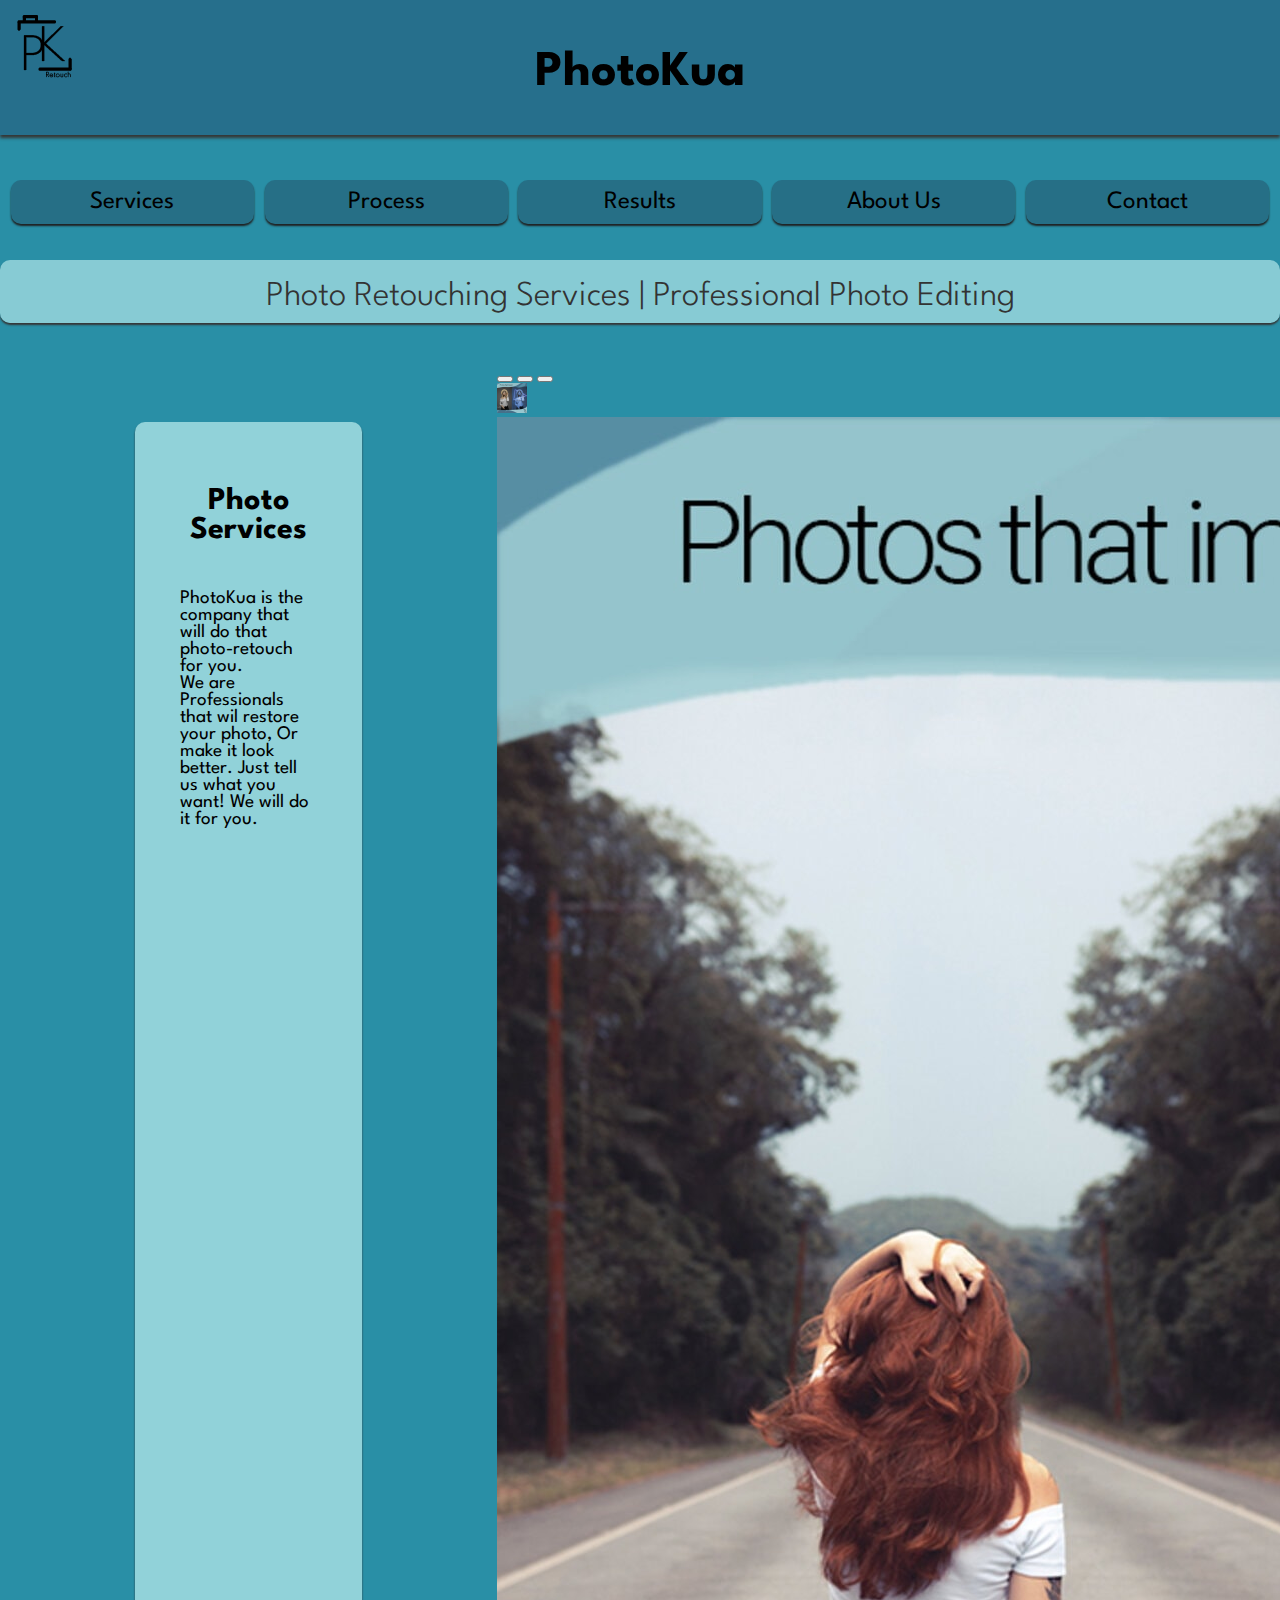
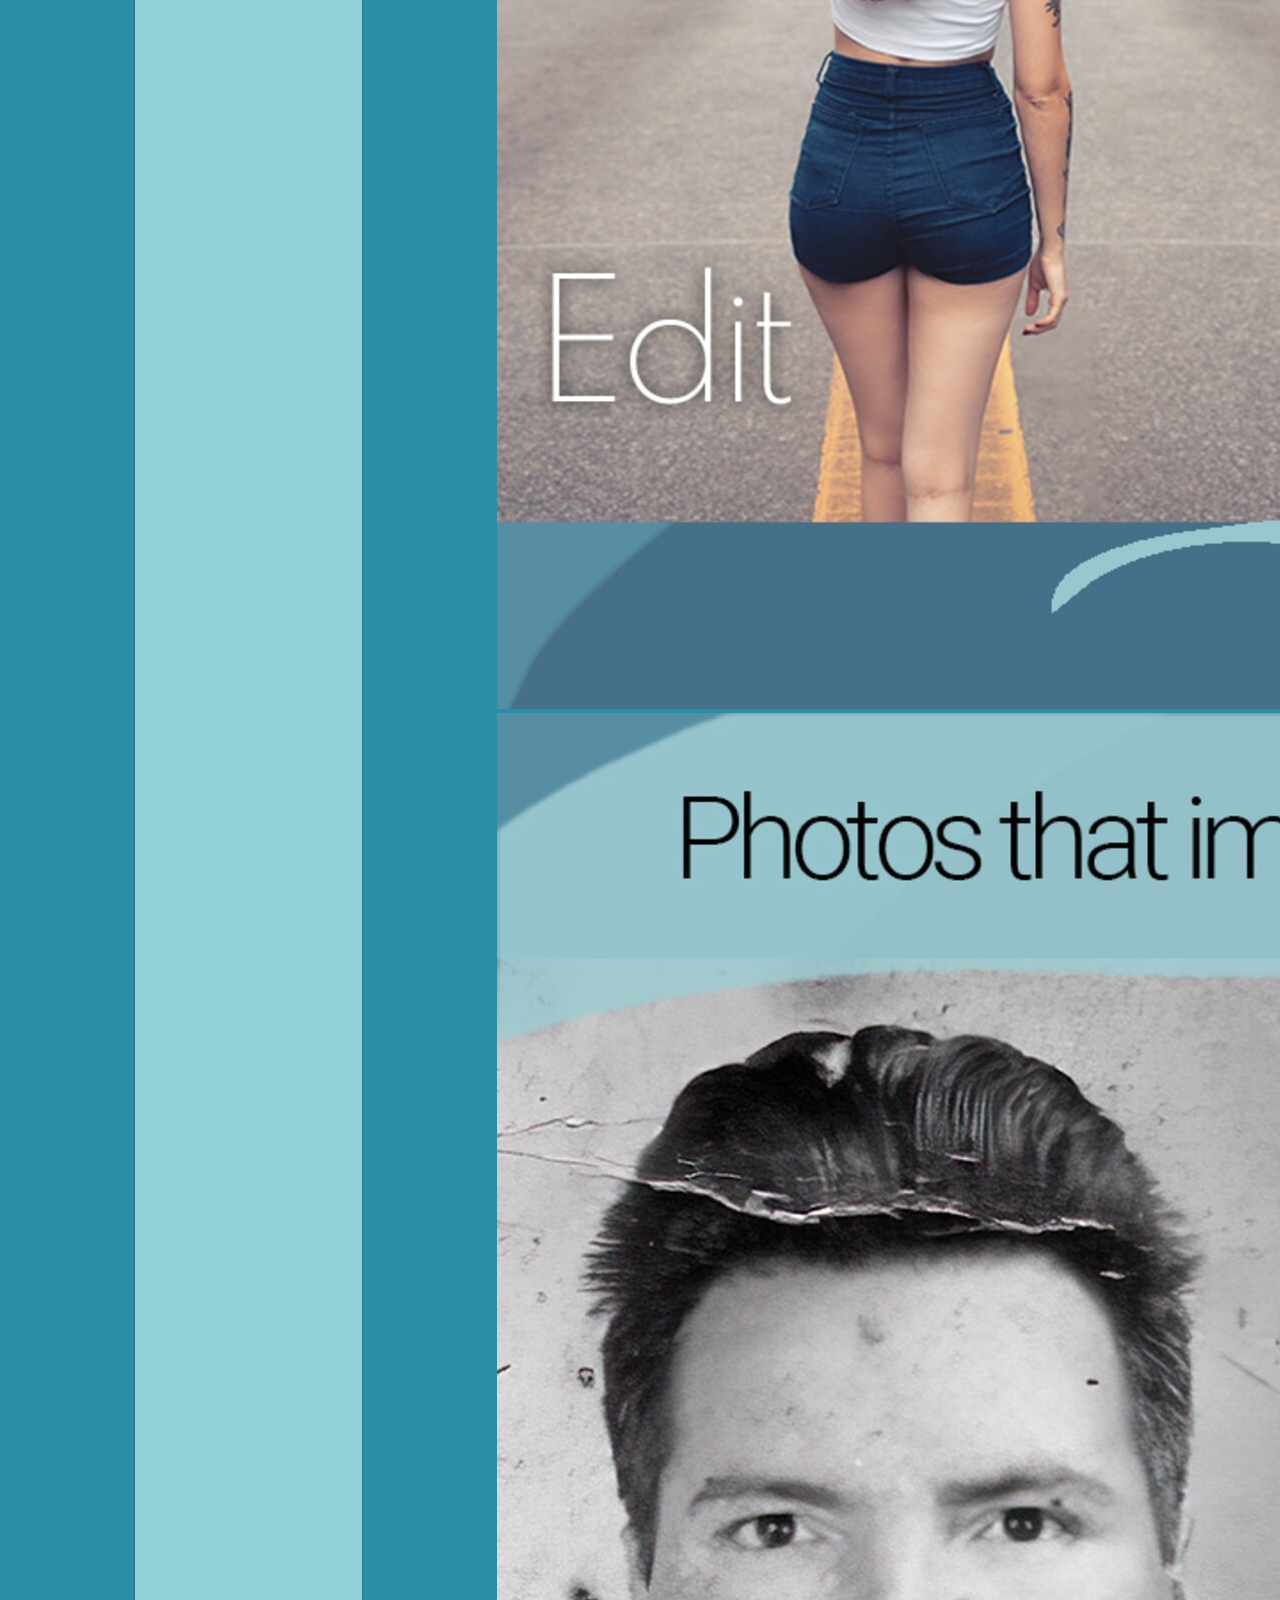
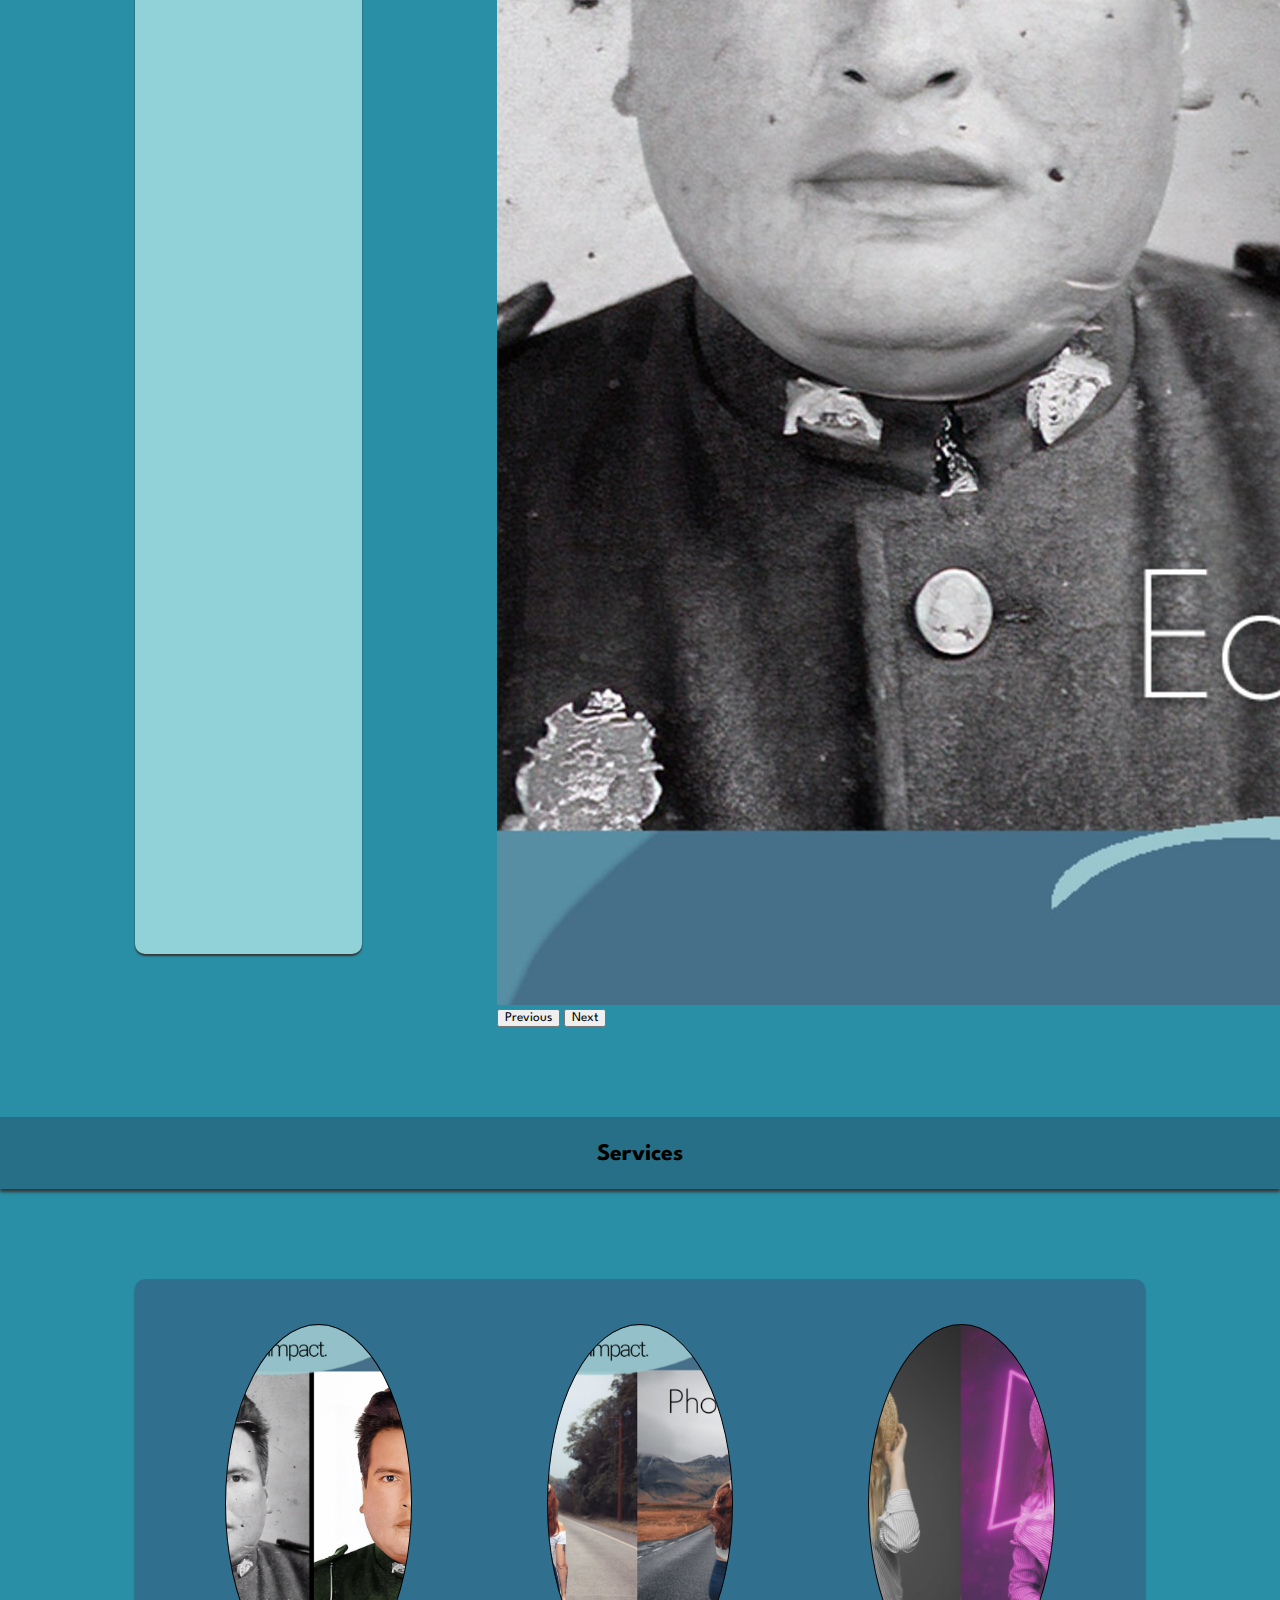
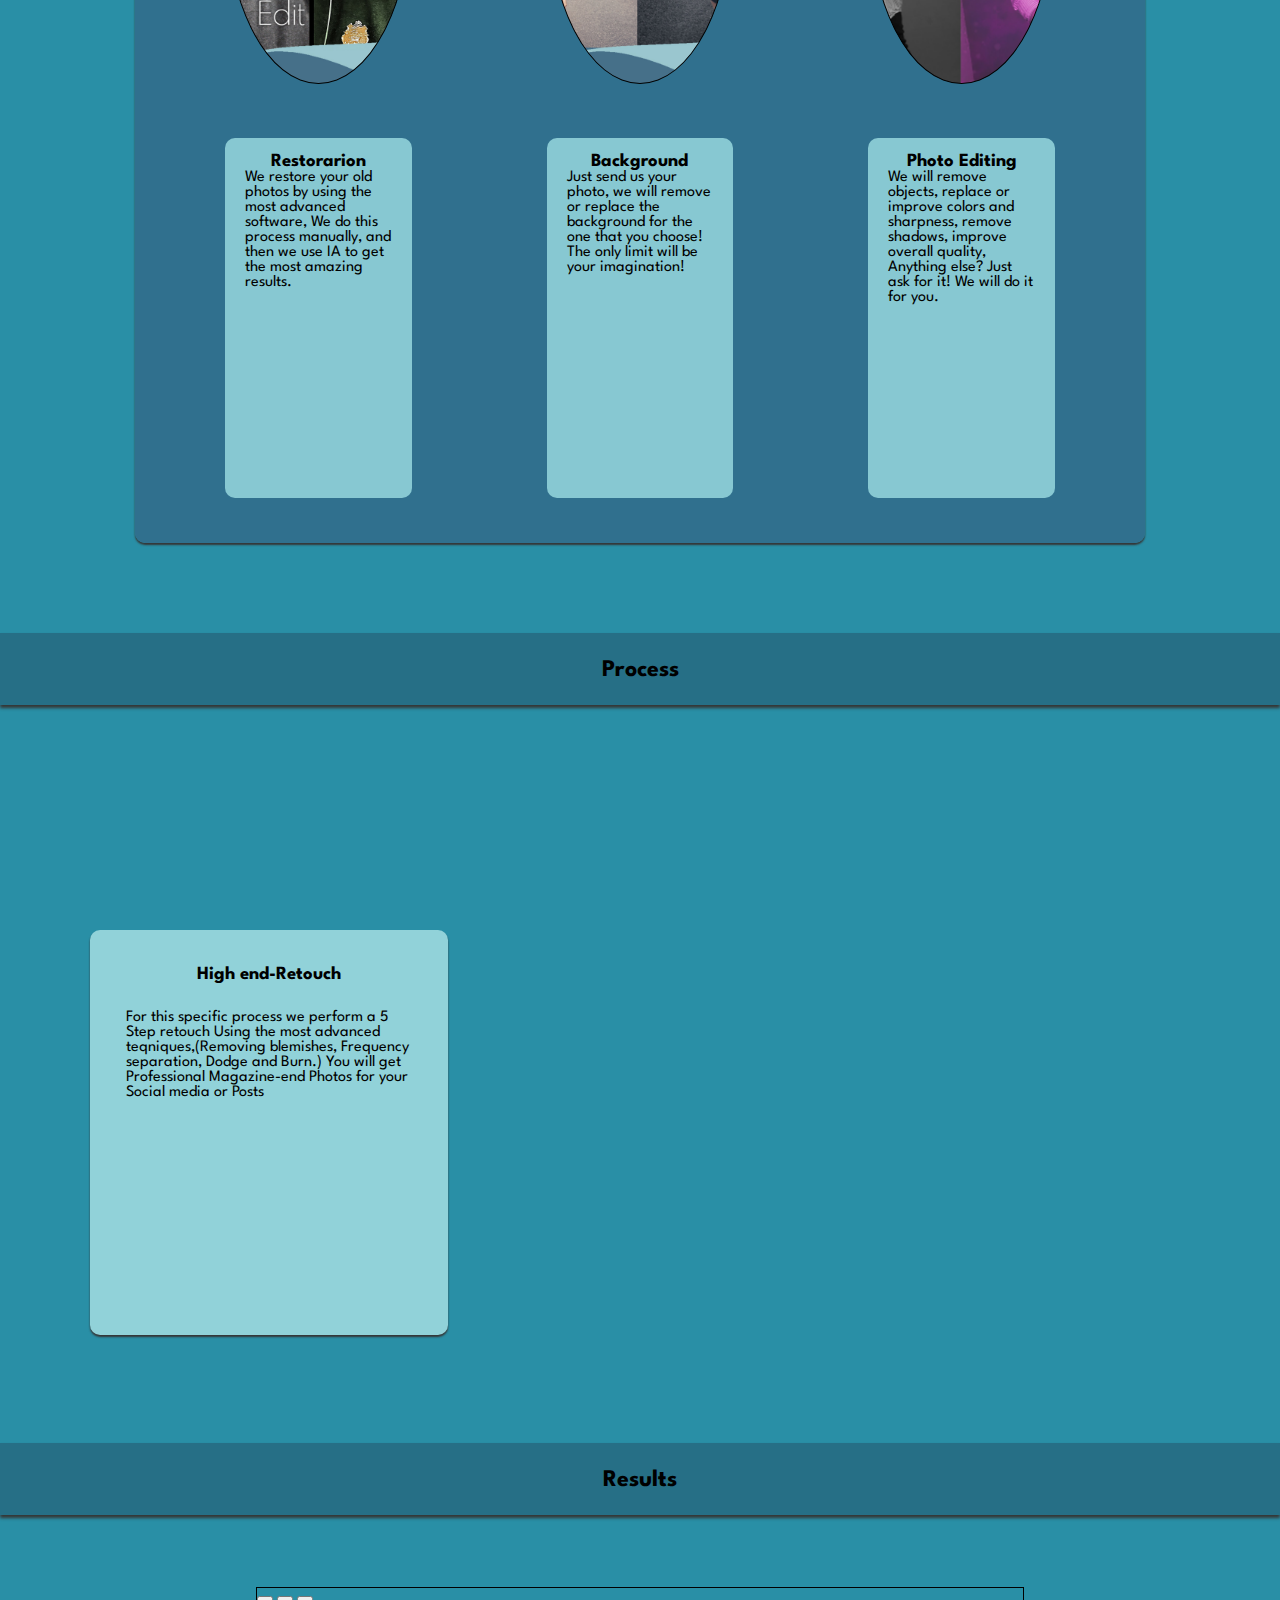
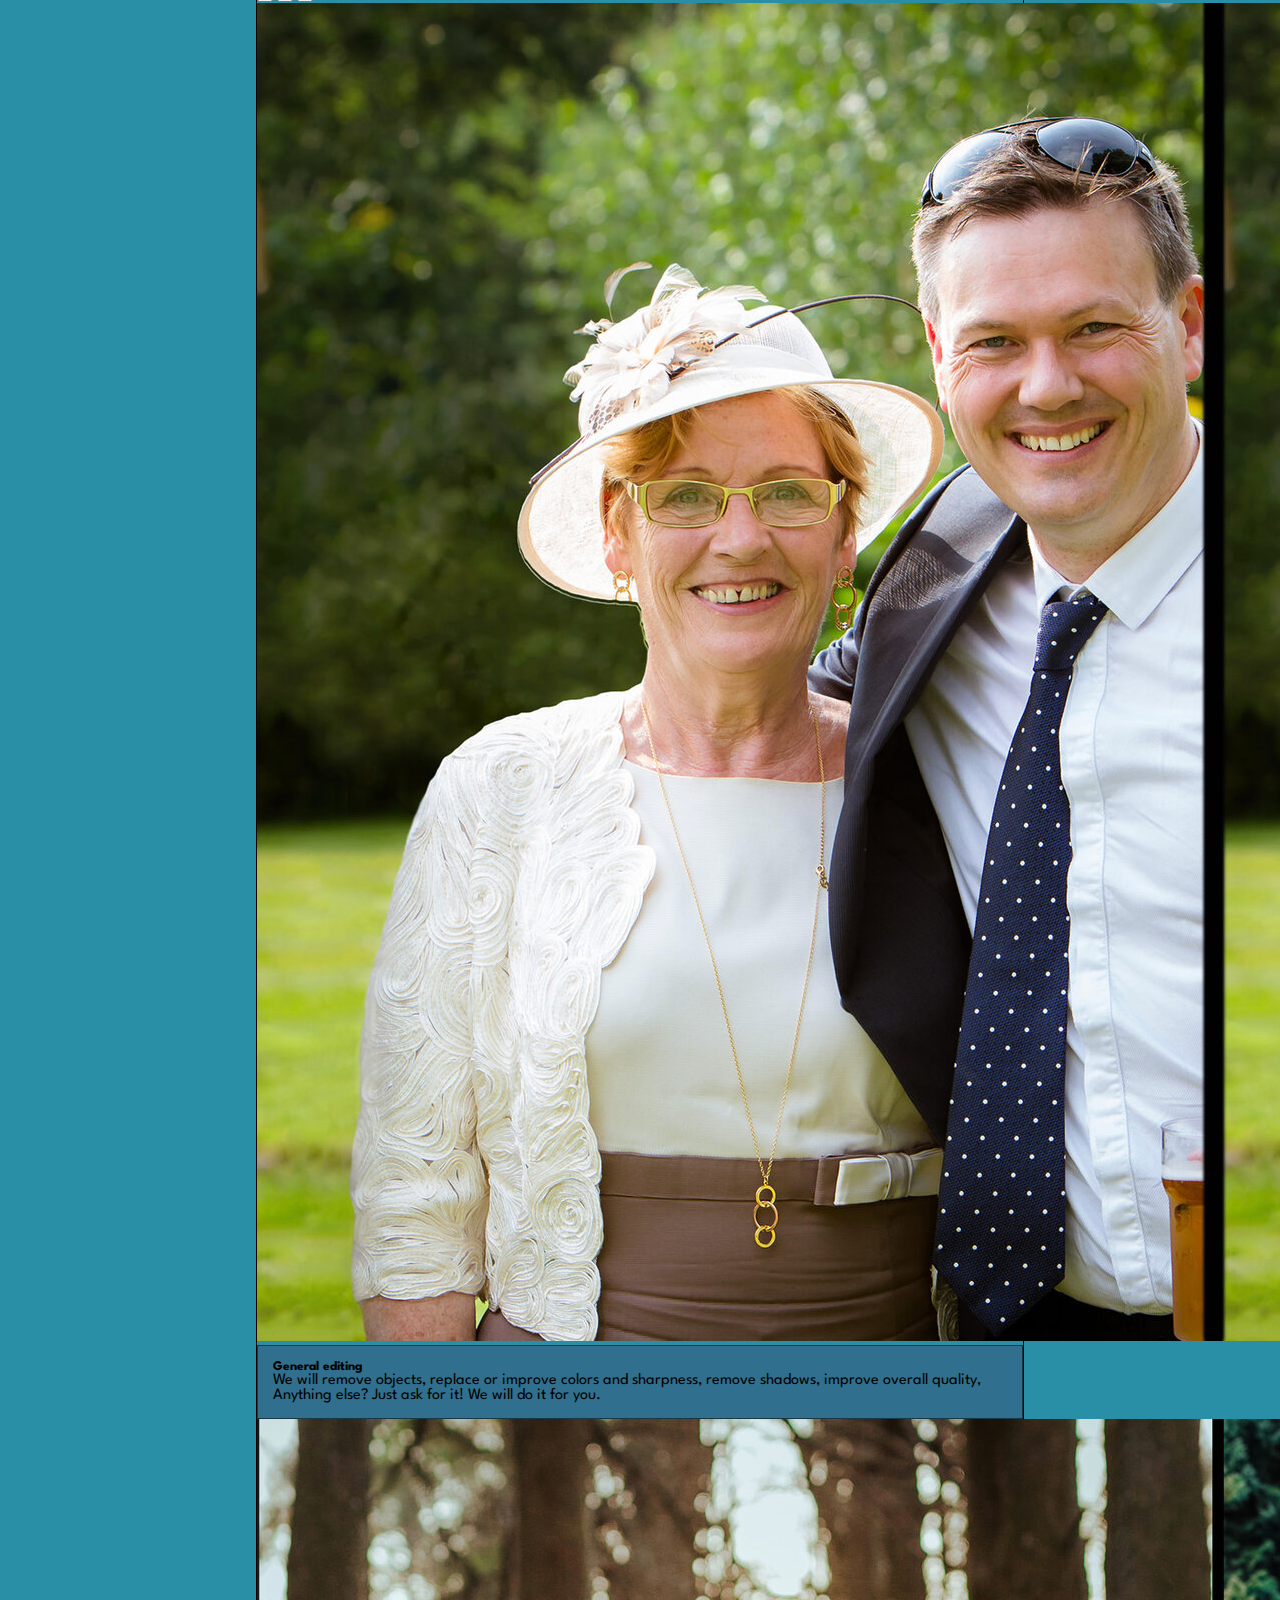
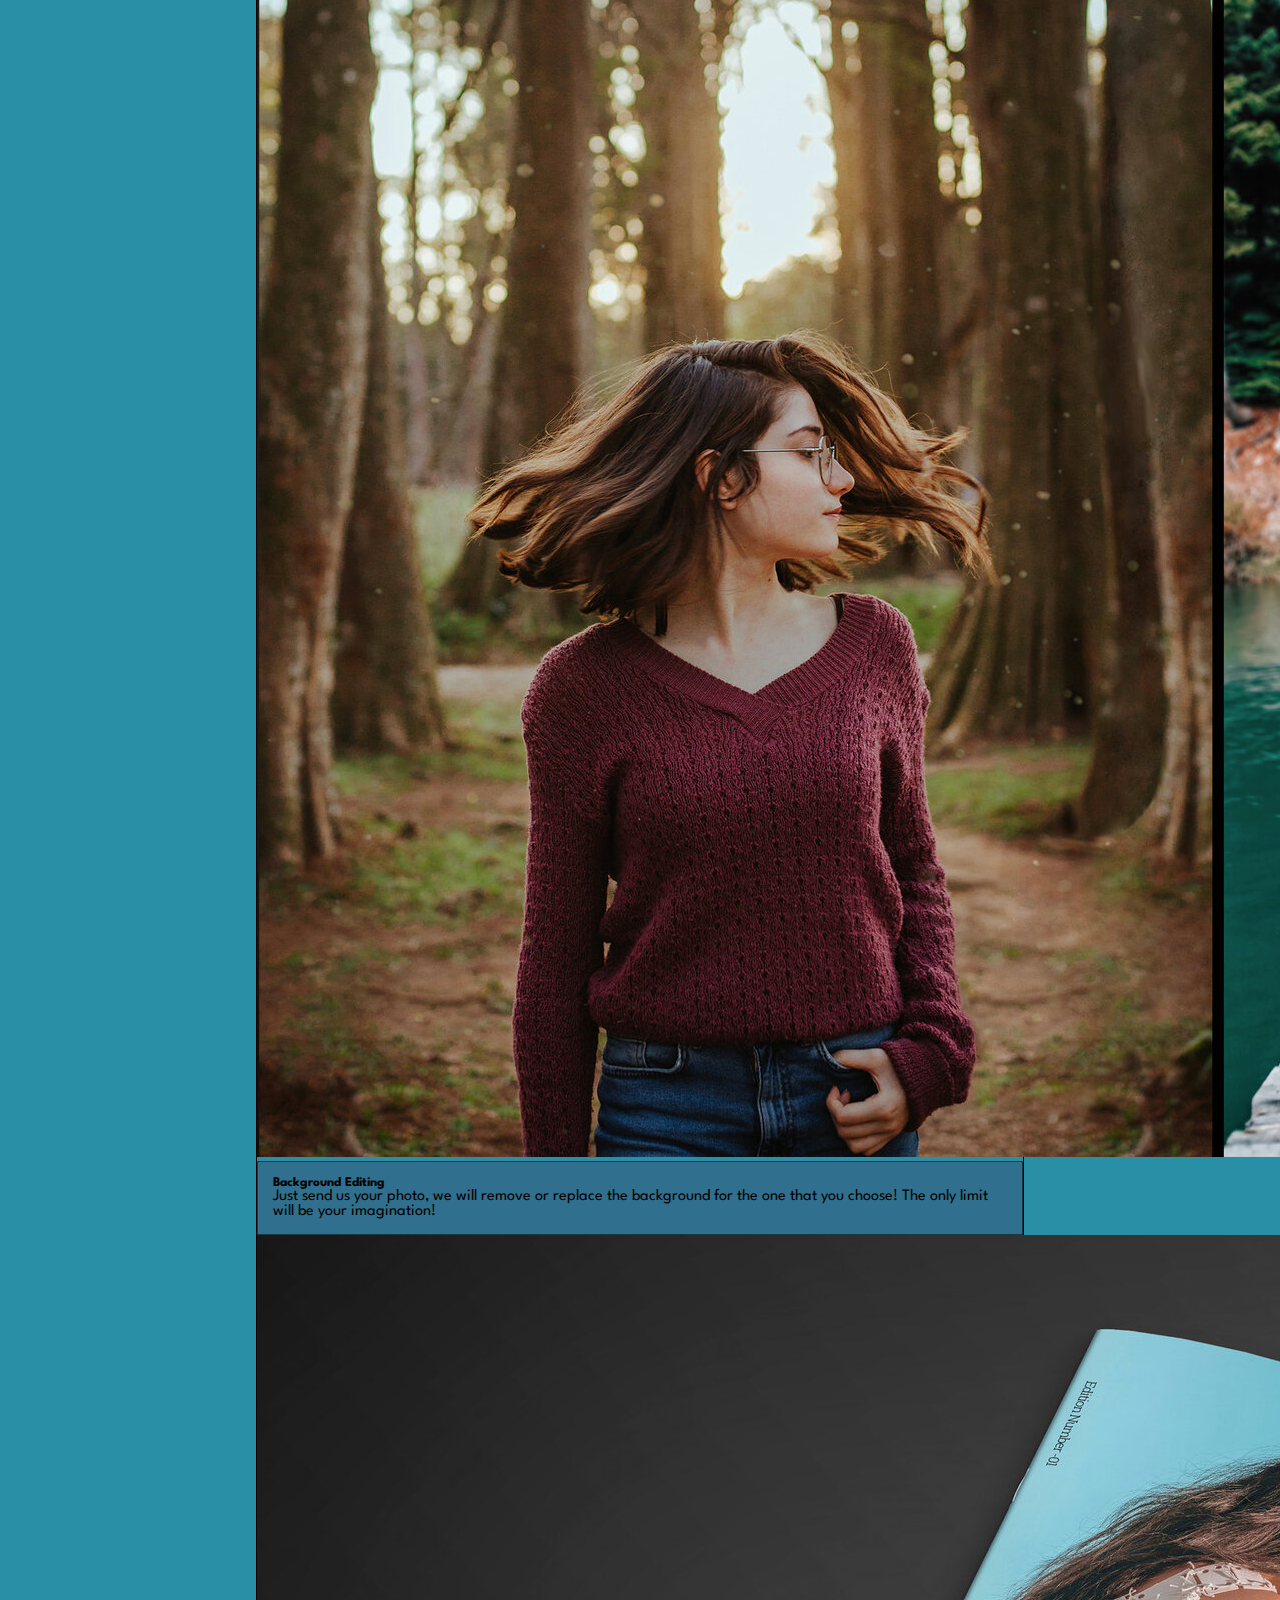
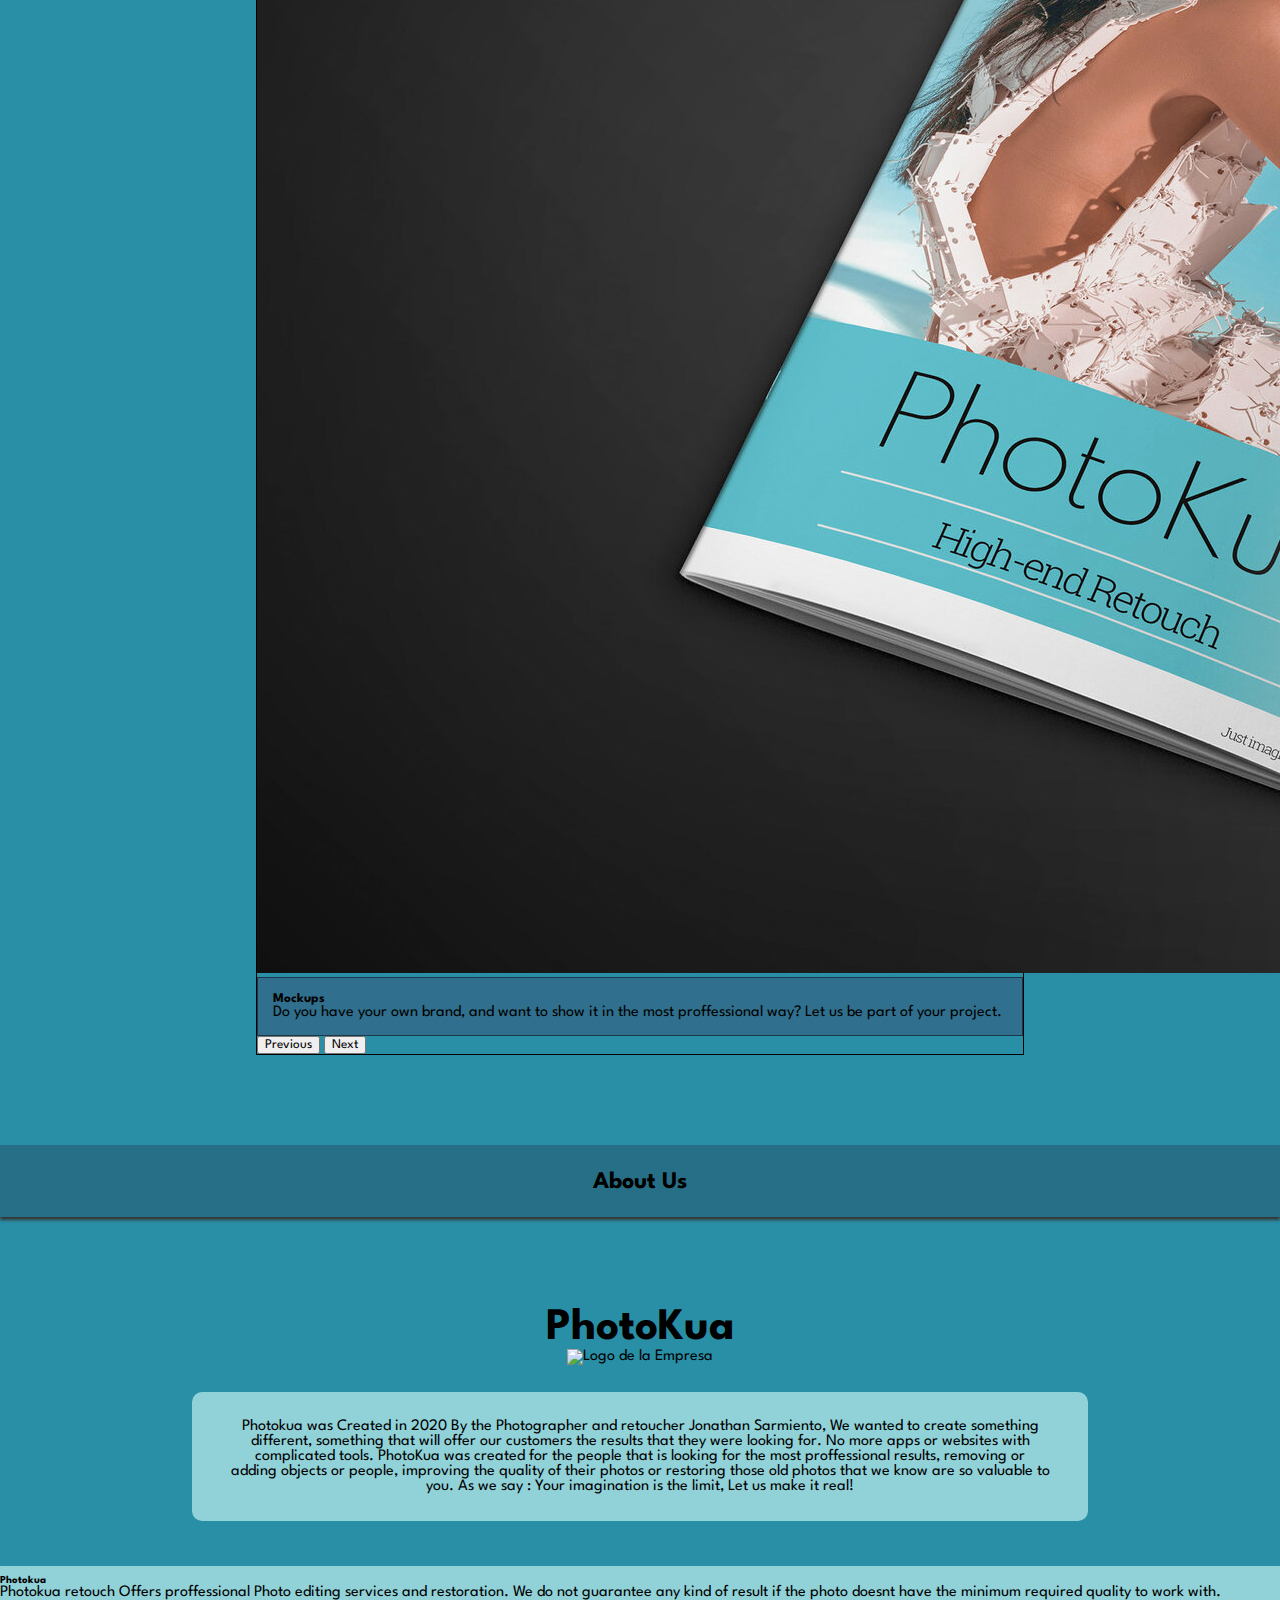
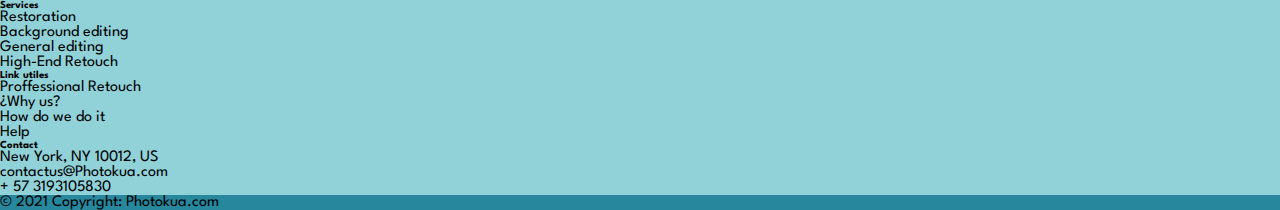
==== index.html @ dca9e200 "añadiendo Proyecto" ====
<!DOCTYPE html>
<html lang="en">

<head>
    <meta name="descripcion" content="The best photo retouching service,Photokua is the place where your ideas will come true. Your Ideas + Our work and talent = Incredible Photos. See the results: ">
    <meta name="keywords" content="photo retouching, photo restorer, old photo restoration, clipping path, photo restore, retouch up, how to edit pictures, photo touch up, wedding videography">
    <meta charset="UTF-8">
    <meta http-equiv="X-UA-Compatible" content="IE=edge">
    <meta name="viewport" content="width=device-width, initial-scale=1.0">
    <link href="https://cdn.jsdelivr.net/npm/bootstrap@5.0.2/dist/css/bootstrap.min.css" rel="stylesheet"
        integrity="sha384-EVSTQN3/azprG1Anm3QDgpJLIm9Nao0Yz1ztcQTwFspd3yD65VohhpuuCOmLASjC" crossorigin="anonymous">
    <link rel="stylesheet" href="./css/style2.css">
    <title>PhotoKua Professional photo retouching</title>
</head>

<body>
    <header>
        <div class="banner">
            <div class="logo"><img src="img/logo.png" alt="logo"></div>
            <div class="titulo1">
                <h2>PhotoKua</h2>
            </div>
            <input type="checkbox" id="check">
            <label for="check" class="bar-btn">
                <img src="./img/bars.png" width="100px" alt="">
            </label>
            <ul class="lista">
                <li><a href="#servicios">Services</a></li>
                <li><a href="#proceso">Process</a></li>
                <li><a href="#resultados">Results</a></li>
                <li><a href="#sobreNosotros">About Us</a></li>
                <li><a href="#">Contact</a></li>
            </ul>

        </div>
        
        <nav>
            <ul>
                <li><a href="#servicios">Services</a>
                    <ul>
                        <li><a href="#servicios">
                                <h2>Restoration</h2>
                            </a></li>
                        <li><a href="#servicios">
                                <h2>Photo editing</h2>
                            </a></li>
                        <li><a href="#servicios">
                                <h2>Background Removal/Replacement</h2>
                            </a></li>
                        <li><a href="#servicios">
                                <h2>High end Retouch</h2>
                            </a></li>
                    </ul>
                </li>
                <li><a href="#proceso">Process</a></li>
                <li><a href="#resultados">Results</a></li>
                <li><a href="#sobreNosotros">About Us</a></li>
                <li><a href="#">Contact</a></li>
            </ul>

        </nav>
    </header>

    <main>
        <h1>Photo Retouching Services | Professional Photo Editing</h1>
        <section>
            <div class="contenedorgrid">
                <div class="descripcion">
                    <h2>Photo Services</h2>
                    <p>PhotoKua is the company that will do that photo-retouch for you.</p>
                    <p>We are Professionals that wil restore your photo, Or make it look better. Just tell us what you want! We will do it for you.</p>
                    
                </div>
                <div id="carouselExampleIndicators" class="carousel slide" data-bs-ride="carousel">
                    <div class="carousel-indicators">
                        <button type="button" data-bs-target="#carouselExampleIndicators" data-bs-slide-to="0"
                            class="active" aria-current="true" aria-label="Slide 1"></button>
                        <button type="button" data-bs-target="#carouselExampleIndicators" data-bs-slide-to="1"
                            aria-label="Slide 2"></button>
                        <button type="button" data-bs-target="#carouselExampleIndicators" data-bs-slide-to="2"
                            aria-label="Slide 3"></button>
                    </div>
                    <div class="carousel-inner">
                        <div class="carousel-item active" id="a">
                            <img src="./img/montageblue.jpg" class="d-block w-100" alt="1">
                        </div>
                        <div class="carousel-item" id="b">
                            <img src="./img/background.jpg" class="d-block w-100" alt="2">
                        </div>
                        <div class="carousel-item" id="c">
                            <img src="./img/restauracion.jpg" class="d-block w-100" alt="3">
                        </div>
                    </div>
                    <button class="carousel-control-prev" type="button" data-bs-target="#carouselExampleIndicators"
                        data-bs-slide="prev">
                        <span class="carousel-control-prev-icon" aria-hidden="true"></span>
                        <span class="visually-hidden">Previous</span>
                    </button>
                    <button class="carousel-control-next" type="button" data-bs-target="#carouselExampleIndicators"
                        data-bs-slide="next">
                        <span class="carousel-control-next-icon" aria-hidden="true"></span>
                        <span class="visually-hidden">Next</span>
                    </button>
                </div>
            </div>
        </section>

        <section>
            <div id="servicios" class="titular">
                <h2>Services</h2>
            </div>
            <div class="contenedor2">
                <div class="uno"></div>
                <div class="dos"></div>
                <div class="tres"></div>
                <div class="txta">
                    <h3>Restorarion</h3>We restore your old photos by using the most advanced software, We do this process manually, and then we use IA to get the most amazing results.
                </div>
                <div class="txtb">
                    <h3>Background</h3>Just send us your photo, we will remove or replace the background for the one that you choose! The only limit will be your imagination!
                </div>
                <div class="txtc">
                    <h3>Photo Editing</h3>We will remove objects, replace or improve colors and sharpness, remove shadows, improve overall quality, Anything else? Just ask for it! We will do it for you.
                </div>

            </div>


        </section>

        <section>

            <div class="contenedorgrid2">
                <div id="proceso" class="titular">
                    <h2>Process</h2>
                </div>
                <div class="textoP">
                    <h3>High end-Retouch</h3>For this specific process we perform a 5 Step retouch Using the most advanced teqniques,(Removing blemishes, Frequency separation, Dodge and Burn.) You will get Professional Magazine-end Photos for your Social media or Posts</div>
                <div class="videoP" alt="Video que describe el proceso de retoque">
                    <iframe src="https://www.youtube.com/embed/02ShuvcMtXw" title="YouTube video player" frameborder="0"
                        allow="accelerometer; autoplay; clipboard-write; encrypted-media; gyroscope; picture-in-picture"
                        allowfullscreen></iframe>
                </div>
            </div>
        </section>

        <section>
            <div id="resultados" class="titular">
                <h2>Results</h2>
            </div>
            <div id="carouselExampleCaptions" class="carousel slide" data-bs-ride="carousel">
                <div class="carousel-indicators">
                    <button type="button" data-bs-target="#carouselExampleCaptions" data-bs-slide-to="0" class="active"
                        aria-current="true" aria-label="Slide 1"></button>
                    <button type="button" data-bs-target="#carouselExampleCaptions" data-bs-slide-to="1"
                        aria-label="Slide 2"></button>
                    <button type="button" data-bs-target="#carouselExampleCaptions" data-bs-slide-to="2"
                        aria-label="Slide 3"></button>
                </div>
                <div class="carousel-inner">
                    <div class="carousel-item active">
                        <img src="./img/re1.jpg" class="d-block w-100" alt="imagendemuestra1">
                        <div class="carousel-caption d-none d-md-block">
                            <h5>General editing</h5>
                            <p>We will remove objects, replace or improve colors and sharpness, remove shadows, improve overall quality, Anything else? Just ask for it! We will do it for you.</p>
                        </div>
                    </div>
                    <div class="carousel-item">
                        <img src="./img/re2.jpg" class="d-block w-100" alt="imagendemuestra2">
                        <div class="carousel-caption d-none d-md-block">
                            <h5>Background Editing</h5>
                            <p>Just send us your photo, we will remove or replace the background for the one that you choose! The only limit will be your imagination!</p>
                        </div>
                    </div>
                    <div class="carousel-item">
                        <img src="./img/re3.jpg" class="d-block w-100" alt="imagendemuestra3">
                        <div class="carousel-caption d-none d-md-block">
                            <h5>Mockups</h5>
                            <p>Do you have your own brand, and want to show it in the most proffessional way? Let us be part of your project.</p>
                        </div>
                    </div>
                </div>
                <button class="carousel-control-prev" type="button" data-bs-target="#carouselExampleCaptions"
                    data-bs-slide="prev">
                    <span class="carousel-control-prev-icon" aria-hidden="true"></span>
                    <span class="visually-hidden">Previous</span>
                </button>
                <button class="carousel-control-next" type="button" data-bs-target="#carouselExampleCaptions"
                    data-bs-slide="next">
                    <span class="carousel-control-next-icon" aria-hidden="true"></span>
                    <span class="visually-hidden">Next</span>
                </button>
            </div>
        </section>
        <section>
            <div id="sobreNosotros" class="titular">
                <h2>About Us</h2>
            </div>
            <div class="cajasobreNosotros">
                <h3 class="textoMarca">PhotoKua</h3>
                <div class="logoSN">
                    <img src="./img/gif.gif" alt="Logo de la Empresa">
                </div>
                <p>Photokua was Created in 2020 By the Photographer and retoucher Jonathan Sarmiento, We wanted to create something different, something that will offer our customers the results that they were looking for. No more apps or websites with complicated tools. PhotoKua was created for the people that is looking for the most proffessional results, removing or adding objects or people, improving the quality of their photos or restoring those old photos that we know are so valuable to you. As we say : Your imagination is the limit, Let us make it real! </p>
                
            </div>

        </section>

        <!-- Footer -->
        <footer class="text-center text-lg-start bg-light text-muted">
            <!-- Seccion: Links  -->
            <section class="links">
                <div class="container text-center text-md-start mt-5">
                    <!-- Grid row -->
                    <div class="row mt-3">
                        <!-- Grid column -->
                        <div class="col-md-3 col-lg-4 col-xl-3 mx-auto mb-4">
                            <!-- Contenido -->
                            <h6 class="text-uppercase fw-bold mb-4">
                                <i class="fas fa-gem me-3"></i>Photokua
                            </h6>
                            <p>Photokua retouch Offers proffessional Photo editing services and restoration. We do not guarantee any kind of result if the photo doesnt have the minimum required quality to work with.
                            </p>
                        </div>
                        <!-- Grid column -->

                        <!-- Grid column -->
                        <div class="col-md-2 col-lg-2 col-xl-2 mx-auto mb-4">
                            <!-- Links -->
                            <h6 class="text-uppercase fw-bold mb-4">
                                Services
                            </h6>
                            <p>
                                <a href="#!" class="text-reset">Restoration</a>
                            </p>
                            <p>
                                <a href="#!" class="text-reset">Background editing</a>
                            </p>
                            <p>
                                <a href="#!" class="text-reset">General editing</a>
                            </p>
                            <p>
                                <a href="#!" class="text-reset">High-End Retouch</a>
                            </p>
                        </div>
                        <!-- Grid column -->

                        <!-- Grid column -->
                        <div class="col-md-3 col-lg-2 col-xl-2 mx-auto mb-4">
                            <!-- Links -->
                            <h6 class="text-uppercase fw-bold mb-4">
                                Link utiles
                            </h6>
                            <p>
                                <a href="#!" class="text-reset">Proffessional Retouch</a>
                            </p>
                            <p>
                                <a href="#!" class="text-reset">¿Why us?</a>
                            </p>
                            <p>
                                <a href="#!" class="text-reset">How do we do it</a>
                            </p>
                            <p>
                                <a href="#!" class="text-reset">Help</a>
                            </p>
                        </div>
                        <!-- Grid column -->

                        <!-- Grid column -->
                        <div class="col-md-4 col-lg-3 col-xl-3 mx-auto mb-md-0 mb-4">
                            <!-- Links -->
                            <h6 class="text-uppercase fw-bold mb-4">
                                Contact
                            </h6>
                            <p><i class="fas fa-home me-3"></i> New York, NY 10012, US</p>
                            <p>
                                <i class="fas fa-envelope me-3"></i>
                                contactus@Photokua.com
                            </p>
                            <p><i class="fas fa-phone me-3"></i> + 57 3193105830</p>
                        </div>
                        <!-- Grid column -->
                    </div>
                    <!-- Grid row -->
                </div>
            </section>
            <!-- Seccion: Links  -->

            <!-- Copyright -->
            <div class="text-center p-4" style="background-color: rgba(0, 0, 0, 0.05);">
                © 2021 Copyright:
                <a class="text-reset fw-bold" href="#">Photokua.com</a>
            </div>
            <!-- Copyright -->
        </footer>
        <!-- Footer -->
    </main>
    <script src="https://cdn.jsdelivr.net/npm/bootstrap@5.0.2/dist/js/bootstrap.bundle.min.js"
        integrity="sha384-MrcW6ZMFYlzcLA8Nl+NtUVF0sA7MsXsP1UyJoMp4YLEuNSfAP+JcXn/tWtIaxVXM"
        crossorigin="anonymous"></script>
</body>

</html>
---- css/style2.css ----
@import url('https://fonts.googleapis.com/css2?family=Roboto+Slab:wght@300;400&family=Spartan:wght@200;300;400&display=swap');
/*font-family: 'Roboto Slab', serif;
font-family: 'Spartan', sans-serif;*/

/*PALETA DE COLORES A USAR*/
.colores{
    background-color: #266F8C #298fa6 #2999a6 #91D2D9 #a67437
}

*{
    margin: 0;
    box-sizing: 0px;
    font-family: 'Spartan', sans-serif;
    box-sizing: border-box;
}


body {
        background-color: #298FA6;
}
a{
        color: black;
        text-decoration: none;
        margin: 0;
        padding: 0;
        font-family: 'Spartan', sans-serif;
        font-weight: 400;
    }

h1{
    text-align: center;
    color: rgb(51, 51, 51);
    font-family: 'Spartan', sans-serif;
    font-size: 35px;
    font-style: normal;
    font-weight: 300;
    padding: 20px 10px 10px 10px;
    background-color:rgba(145, 210, 217, 0.9);
    margin-bottom: 5vh;
    margin-left: auto;
    margin-right: auto;
    border-radius: 10px;
    box-shadow: 0px 2px 2px rgb(53, 53, 53);
    box-shadow: 0, 2px, 2px, rgba(83, 83, 83, 0.5);
}
h2 {
    color: black;
    font-family: 'Spartan', sans-serif;
    font-size: 24px;
    font-style: normal;
    padding-top: 10px;
    margin: 10px;
}
head {
    margin-bottom: 25px;
}

.banner {
    background-color:#266F8C ;
    display: flex;
    align-items: center;
    margin-bottom: 5vh;
    box-shadow: 0px 3px 3px rgb(53, 53, 53);
    box-shadow: 0, 2px, 2px, rgba(83, 83, 83, 0.5);
    height: 15vh;

}
.logo {
    top: 15px;
    width: 15%;
padding-left: 17px;
position: absolute;

}

.titulo1 {
 
    width: auto;
    margin-left: auto;
    margin-right: auto;
    text-align: center;
    
}
.titulo1 h2 {font-size: 50px;}
.lista {display: none;}
#check {display: none;}
.bar-btn {display: none;}
a:visited {
color: black;
}
a:hover {
background-color:#91D2D9;
border-radius: 10px;
transition: 0.6s;
height: 100%;
}
ul{
    padding-left: 0px;
    margin-bottom: 4vh;
}

nav ul {
    list-style: none;
    font-size: 0;
    font-family: 'Spartan', sans-serif;
    display: flex;
    justify-content: space-evenly;
    padding: 50;
}
nav ul li {
    background-color: #266F86;
    border-radius: 10px;
    width: 19%;
    position: relative;
    font-size: 25px;
    color: black;
    text-align: center;
    box-shadow: 0px 2px 2px rgb(32, 32, 32);
    box-shadow: 0, 2px, 2px, rgba(0, 0, 0, 0.5);

}
nav ul li a{
    display: block;
    width: 100%;
    text-decoration: none;
    padding: 10px;
}

ul ul {
    position: absolute;
    display: none;
}

ul ul li {
    display: block;
    width: fit-content;
    background-color:#298FA6;
    padding: 3px;
    width: 100%;
    text-decoration: none;
    border-bottom: solid rgb(66, 66, 66) 1px;
}

ul li:hover ul {
    display: block;
    z-index: 1;
    transition: 0.8s;
}

ul ul li:hover {
    background-color: #91D2D9;
    transition: 0.8s;
}

.contenedorgrid {
    display: grid;
    grid-template-areas: 
        "descripcion imagen"; 
    grid-template-columns: 1fr 1.6fr;
    grid-template-rows: 1fr;
    margin-bottom: 10vh
}
.descripcion {
    padding: 5vh;
    grid-area: descripcion;
    background-color: #91D2D9;
    margin-left: 15vh;
    margin-top: 15%;
    margin-bottom: 20%;
    border-radius: 10px;
    box-shadow: 0px 2px 2px rgb(53, 53, 53);
    box-shadow: 0, 2px, 2px, rgba(83, 83, 83, 0.5);
}
.descripcion h2 {
    text-align: center;
    margin-bottom: 5vh;
    font-size: 2em;
}

.descripcion p {
    font-size: 1.2em

}


#a {
    width: 100%;
}
#a img{ 
    width: 30px;

}
#b {
    width: 100%;
}
#c {
    width: 100%;
}
#carouselExampleIndicators{
    width: 64%;
    margin-left: 15vh;
    margin-right: 30%;
    grid-area: imagen;
}

.contenedor2{
   display: grid;
   grid-template-areas: 
   "uno dos tres"
   "txta txtb txtc ";
   grid-template-columns: 1fr 1fr 1fr;
   grid-template-rows: 40vh 40vh;
   padding: 5vh 10vh 5vh 10vh;
   margin: 0vh 15vh 0vh 15vh;
   grid-column-gap: 15vh;
   grid-row-gap: 6vh;
   margin-bottom: 10vh;
   background-color: rgba(48, 111, 140, 0.95);
   border-radius: 10px;
   box-shadow: 0px 2px 2px rgb(53, 53, 53);
   box-shadow: 0, 2px, 2px, rgba(83, 83, 83, 0.5);
}
.contenedor2 h3 {
    text-align: center;
}

.uno {
    border: solid black 1px;
    background-image: url(../img/restauracion.jpg);
    background-size: cover; 
    background-position: 50% 50%;
    border-radius: 50%;
    grid-area: uno;
}
.dos {border: solid black 1px;
    background-image: url(../img/background.jpg);
    background-size: cover;
    border-radius: 50%;
    background-position: 50% 50%;
    grid-area: dos;
}
.tres {border: solid black 1px;
    background-image: url(../img/montage.jpg);
    background-size: cover;
    border-radius: 50%;
    background-position: 50% 50%;
    grid-area: tres;
}


.txta {
    padding: 15px 20px 0 20px;
    grid-area: txta;
    background-color: rgba(145, 210, 217, 0.9);
    overflow: hidden;
    border-radius: 10px;
}
.txtb {
    padding: 15px 20px 0 20px;
    grid-area: txtb;
    background-color: rgba(145, 210, 217, 0.9);
    overflow: hidden;
    border-radius: 10px;
}
.txtc {
    padding: 15px 20px 0 20px;
    grid-area: txtc;
    background-color: rgba(145, 210, 217, 0.9);
    overflow: hidden;
    border-radius: 10px;
}

.titular{
    box-shadow: 0px 3px 3px rgb(53, 53, 53);
    box-shadow: 0, 2px, 2px, rgba(83, 83, 83, 0.5);
    display: flex;
    justify-content: center;
    align-items: center;
    font-size: 40px;
    text-align: center;
    font-family: 'Roboto Slab', serif;
    font-size: 30px;
    background-color: #266F86;
    padding-bottom: 7px;
    margin-bottom: 10vh;  
}
.imgDescripcion img {border-radius: 10%;
    border: solid rgb(87, 87, 87) 1px;
    margin-left: auto;
    margin-right: auto;
    border-radius: 10%;
    box-shadow: 0px 2px 2px rgb(32, 32, 32);
    box-shadow: 0, 2px, 2px, rgba(0, 0, 0, 0.5);
}

.contenedorgrid2 {
    display: grid;
    grid-template-areas: 
        "titular titular"
        "textoP videoP"
    ;
    grid-template-rows: 18vh 60vh;
    grid-template-columns: 35vw 65vw;
    height: auto;
    margin-bottom: 12vh;
    

}
.titular {
    grid-area: titular;
    margin-bottom: 10vh;
    height: 8vh;
    font-size: 40px;
}
.textoP h3{text-align: center;
margin-bottom: 3vh;}
.textoP{
    grid-area: textoP;
    margin-left: 7vw;
    margin-top: 15vh;
    background-color:#91D2D9;
    border-radius: 10px;
    padding: 4vh;
    overflow: hidden;
    box-shadow: 0px 2px 2px rgb(53, 53, 53);
    box-shadow: 0, 2px, 2px, rgba(83, 83, 83, 0.5);
}
.videoP{
    grid-area: videoP;
    margin-left: 6vw;
}
.videoP iframe {
    width: 85%;
    height: 100%;
}

#carouselExampleCaptions {
    width: 60vw;
    margin-left: auto;
    margin-right: auto;
    margin-top: -2vh;
    border: solid 1px black;
    font-family: 'Spartan', sans-serif;
    margin-bottom: 10vh;
}

.carousel-caption{
    background-color: rgba(48, 111, 140, 0.95);
    padding: 15px;
    border: solid 1px rgba(0, 0, 0, 0.5);
}

.textoMarca {
    text-align: center;
    font-size: 45px;
}

.cajasobreNosotros {
    margin: 0 5vh 5vh 5vh;
}
.cajasobreNosotros p {
    margin-bottom: 5vh;
    background-color: #91D2D9;
    padding: 3vh 3vw;
    border-radius: 10px;
    width: 70vw;
    margin-left: auto;
    margin-right: auto;
    text-align: center;
}

.logoSN {
    text-align: center;
}
.logoSN img {
    width: 100vh;
    margin-bottom: 3vh;
}

.links {
    background-color: #91D2D9;
    padding-top: 1vh;
}

@media (max-width:600px){
    .banner {
        position: fixed;
        top: 0;
        width: 100vw;
        z-index: 4;
    }
    .lista {display: block;}
    .logo {display: none;}
    .bar-btn {
        cursor: pointer;
        display: block;
    }
    .banner ul {
        list-style: none;
        position: fixed;
        width: 100%;
        height: 0vh;
        top: 100px;
        background: rgba(0, 0, 0, 0.9);
        text-align: center;
        transition: all .5s;
    }
    .banner ul a{
        color: white;
        text-transform: uppercase;
        font-size: 23px;
        font-weight: 600;
    }
    .banner ul li{
        display: none;
        line-height: 30px;
        margin: 50px 0;
        transition: all .5s;
        border-bottom: solid white 1px;
    }
    .banner li a:hover {
        color: #2999a6;
        transition: 0.8s;
    }
    .banner ul li.active {
        display: none;
    }
    #check:checked ~ .lista{
        height: 100vh;
        z-index: 999;
    }
    #check:checked ~ .lista li {
        display: block;
    }
    nav ul{display: none;}
    
    .contenedorgrid {
        display: grid;
        grid-template-areas: 
            "imagen"
            "descripcion"; 
        grid-template-columns: 1fr;
        grid-template-rows: 2fr 0.5fr;
        margin-bottom: 10vh;
        margin-top: 23vh;
    }
    .descripcion {
        width: 80vw;
        padding: 0;
        margin-left: auto;
        margin-right: auto;
        margin-bottom: 0;
    }
    
    #carouselExampleIndicators{
        width: 80%;
        margin-left: auto;
        margin-right: auto;
        margin-bottom: 5vh;
    }
   
    .contenedor2{
        display: grid;
        grid-template-areas: 
        "uno"
        "txta"
        "dos"
        "txtb"
        "tres"
        "txtc"
        ;
        grid-template-columns: 100vw;
        grid-template-rows: 40vh 40vh 40vh 40vh 40vh 40vh;
        padding-left: auto;
        padding-right: auto;
        grid-column-gap: 0vh;
        grid-row-gap: 0vh;
        margin-left: auto;
        margin-right: auto;
        margin-bottom: 10vh;
        padding: 0;
        margin: 0;
     }

    .uno {
        background-image: url(../img/Mobile/background.jpg);
    }
    .dos {
        background-image: url(../img/Mobile/montageblue.jpg);
    }
    .tres {
        background-image: url(../img/Mobile/restauracion.jpg);
    }
     .contenedorgrid2 {
        display:none;
    }
}
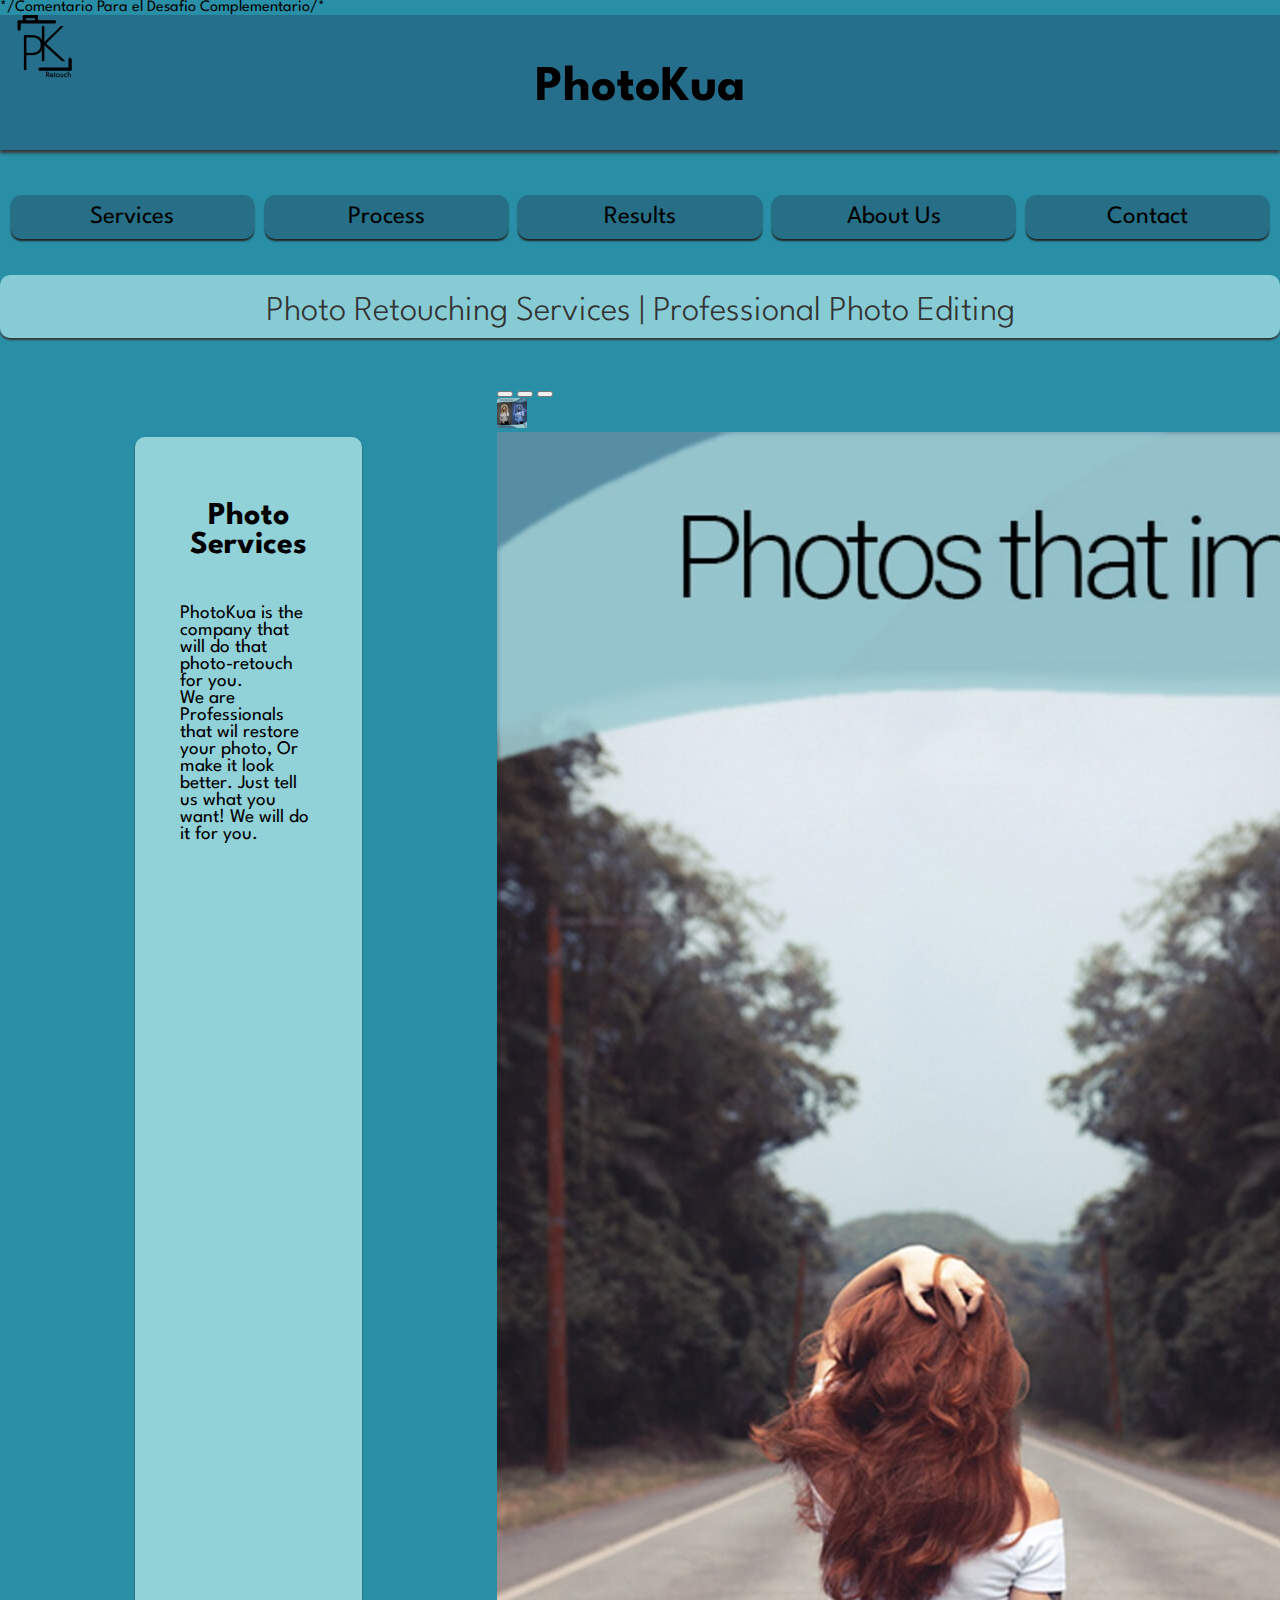
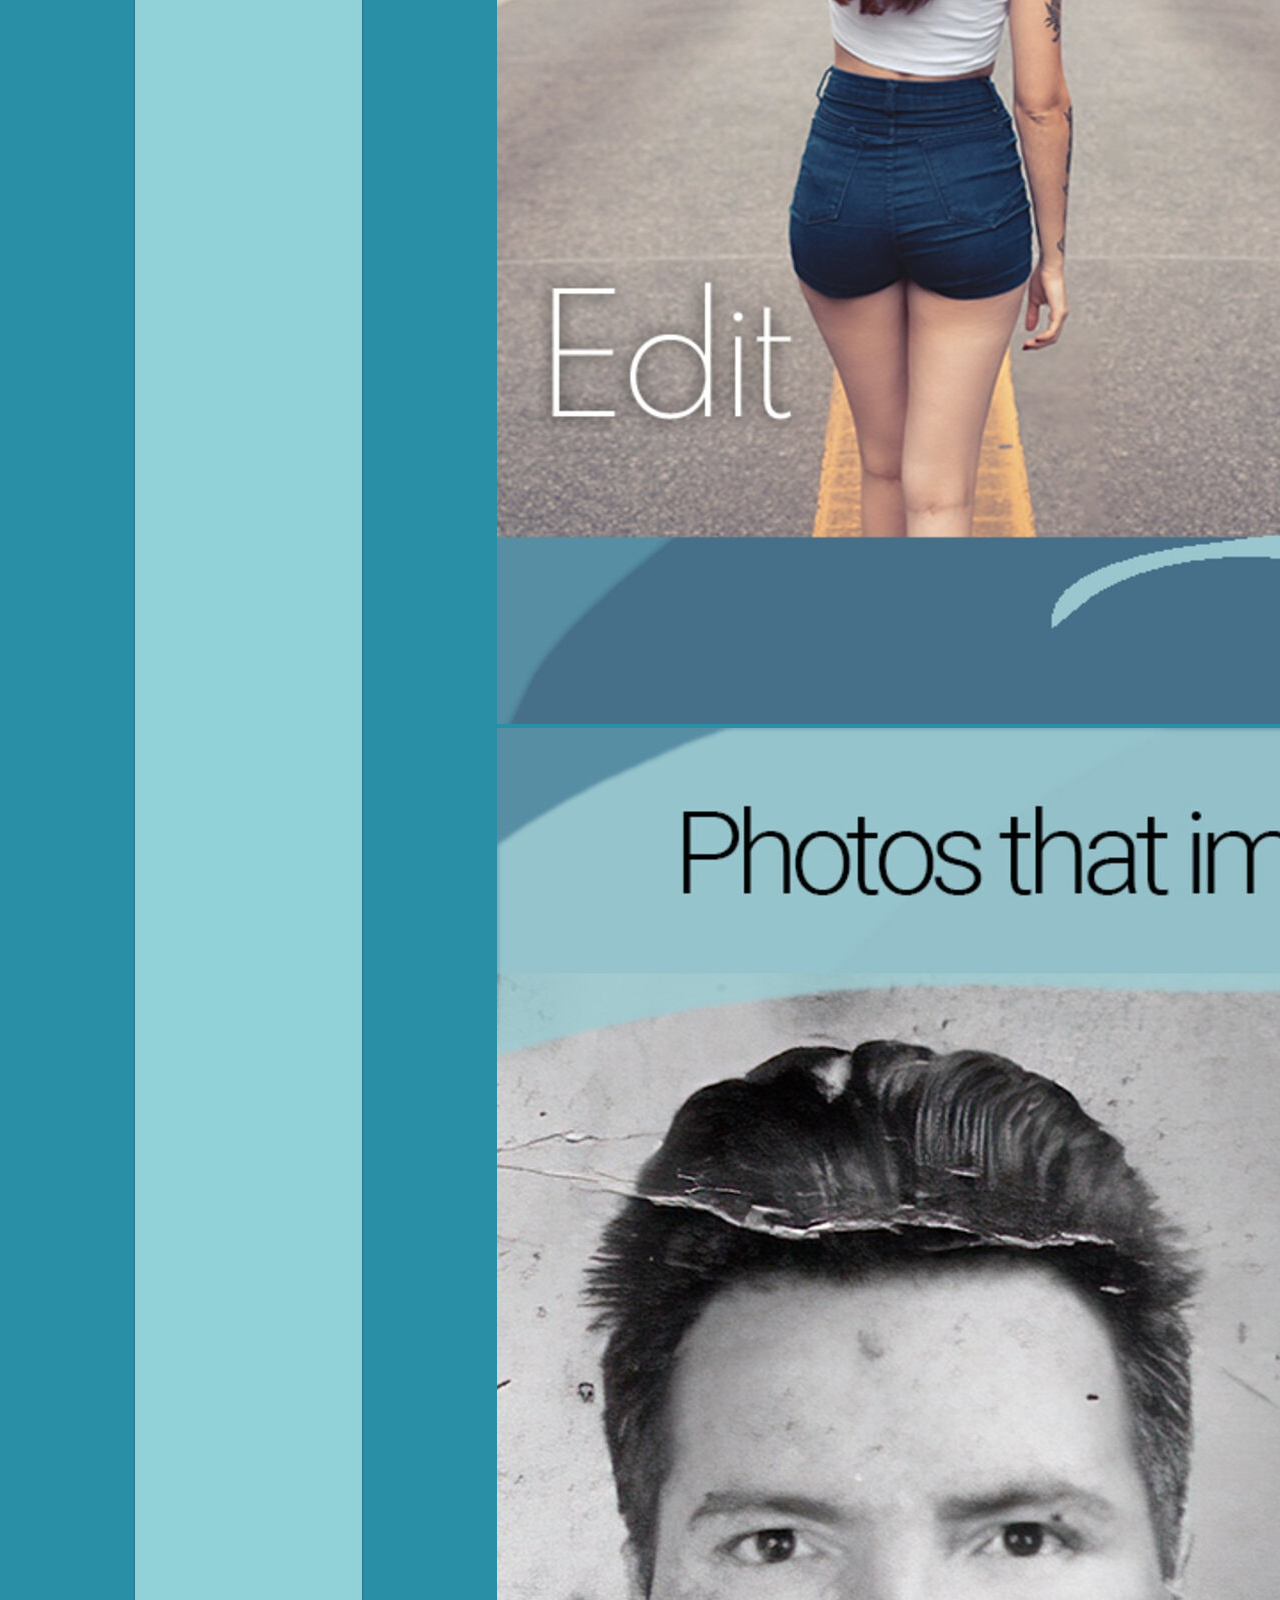
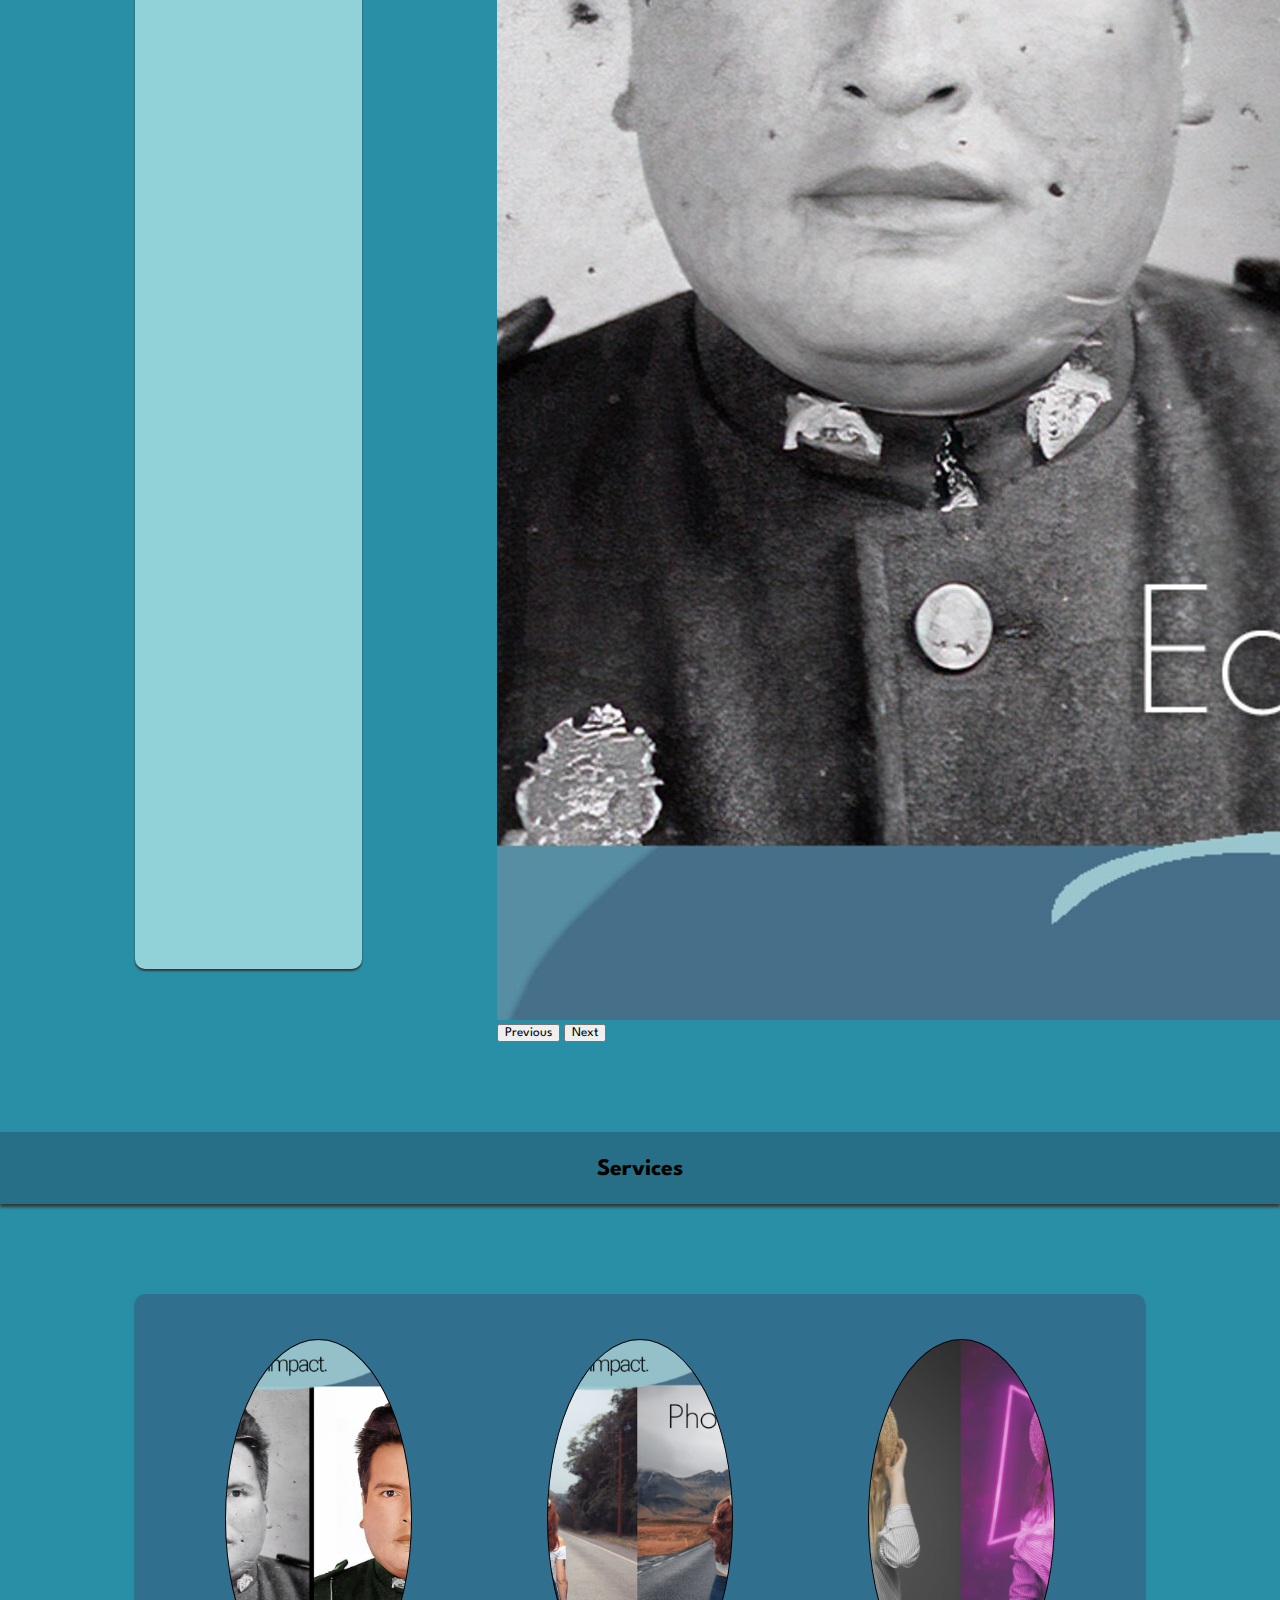
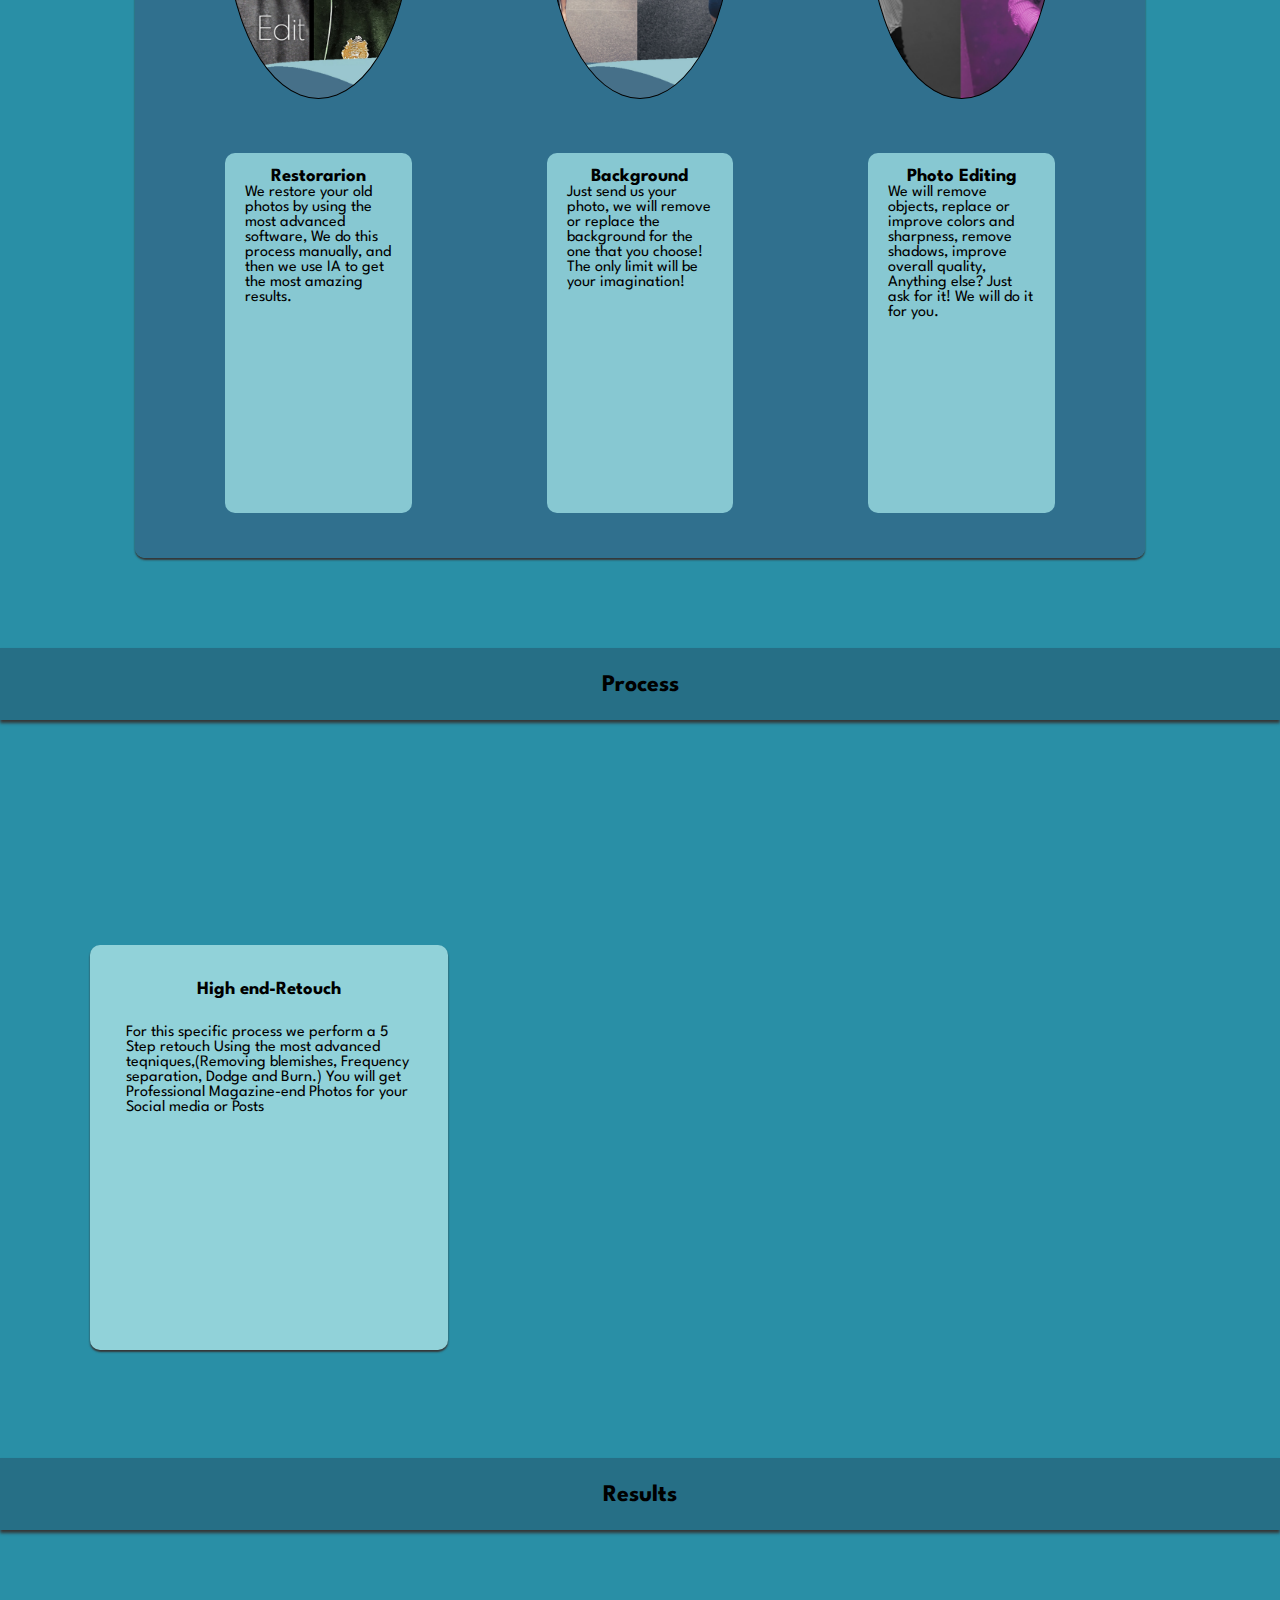
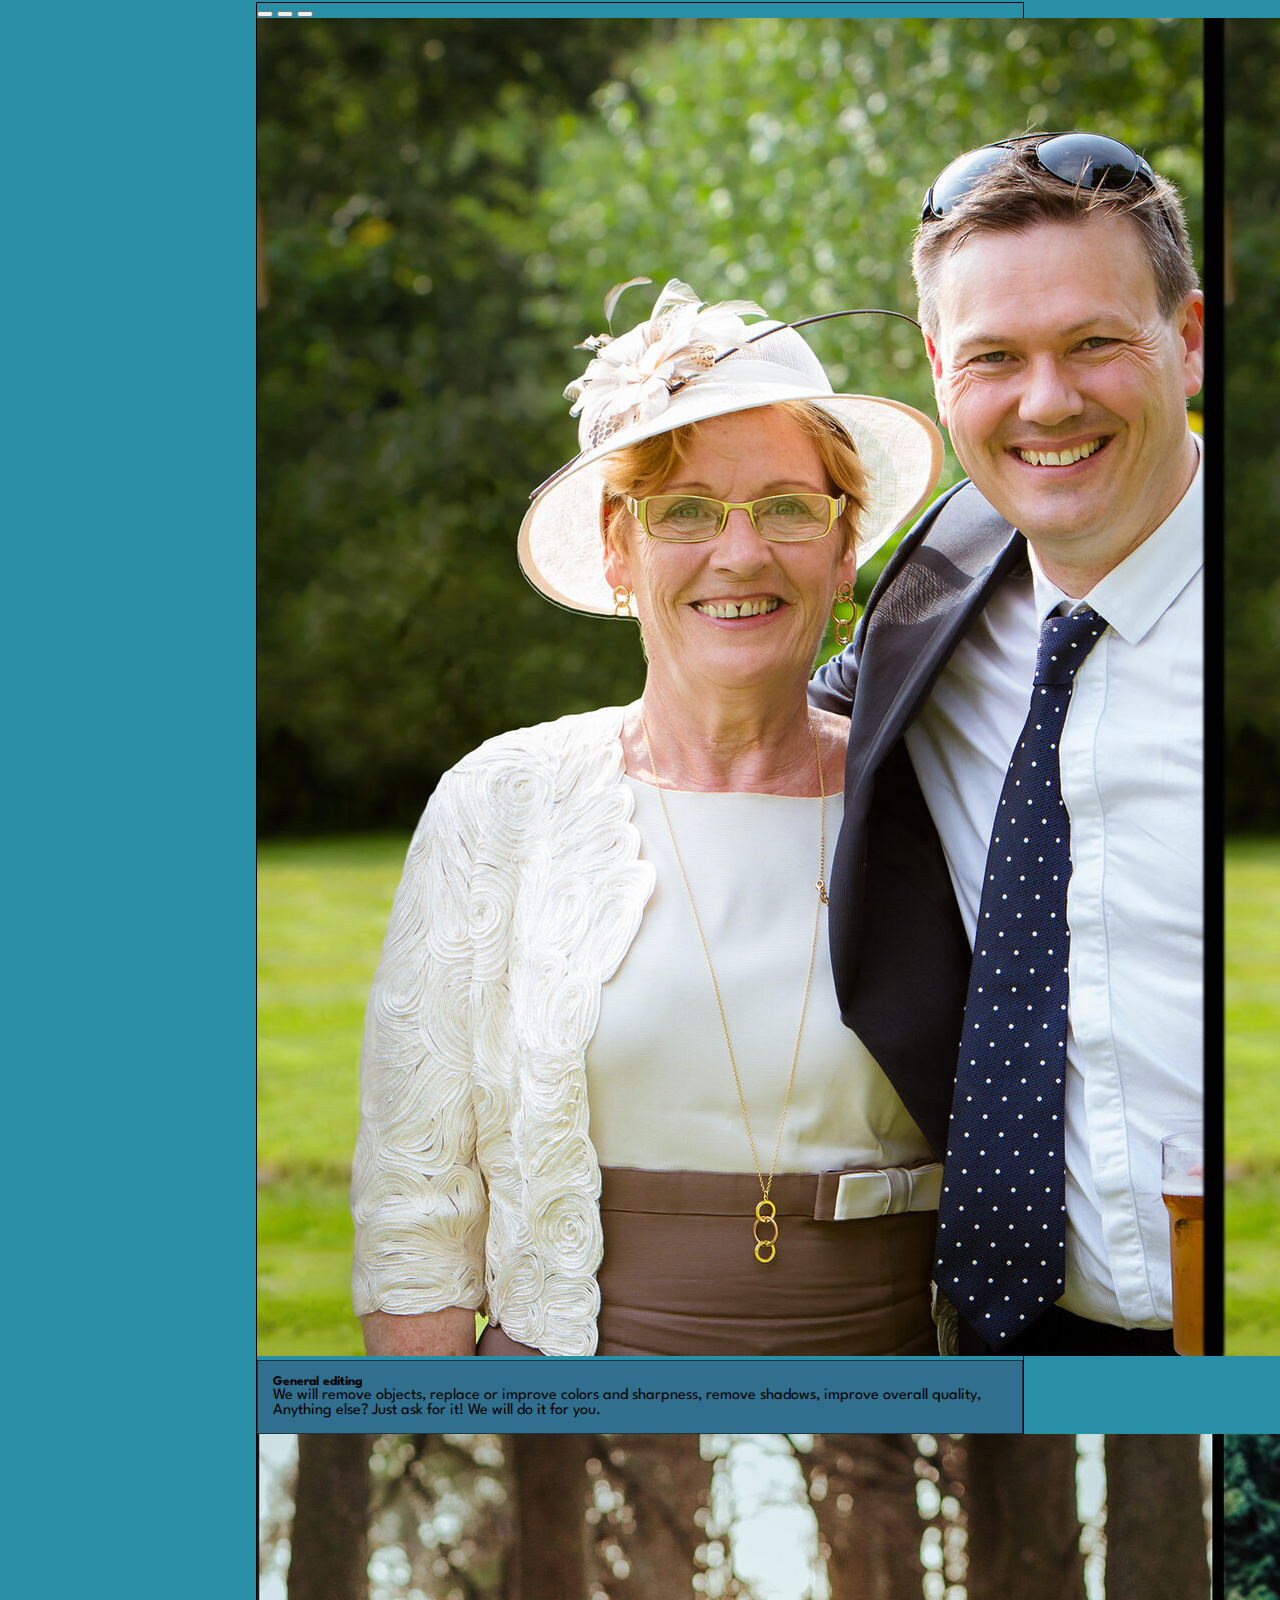
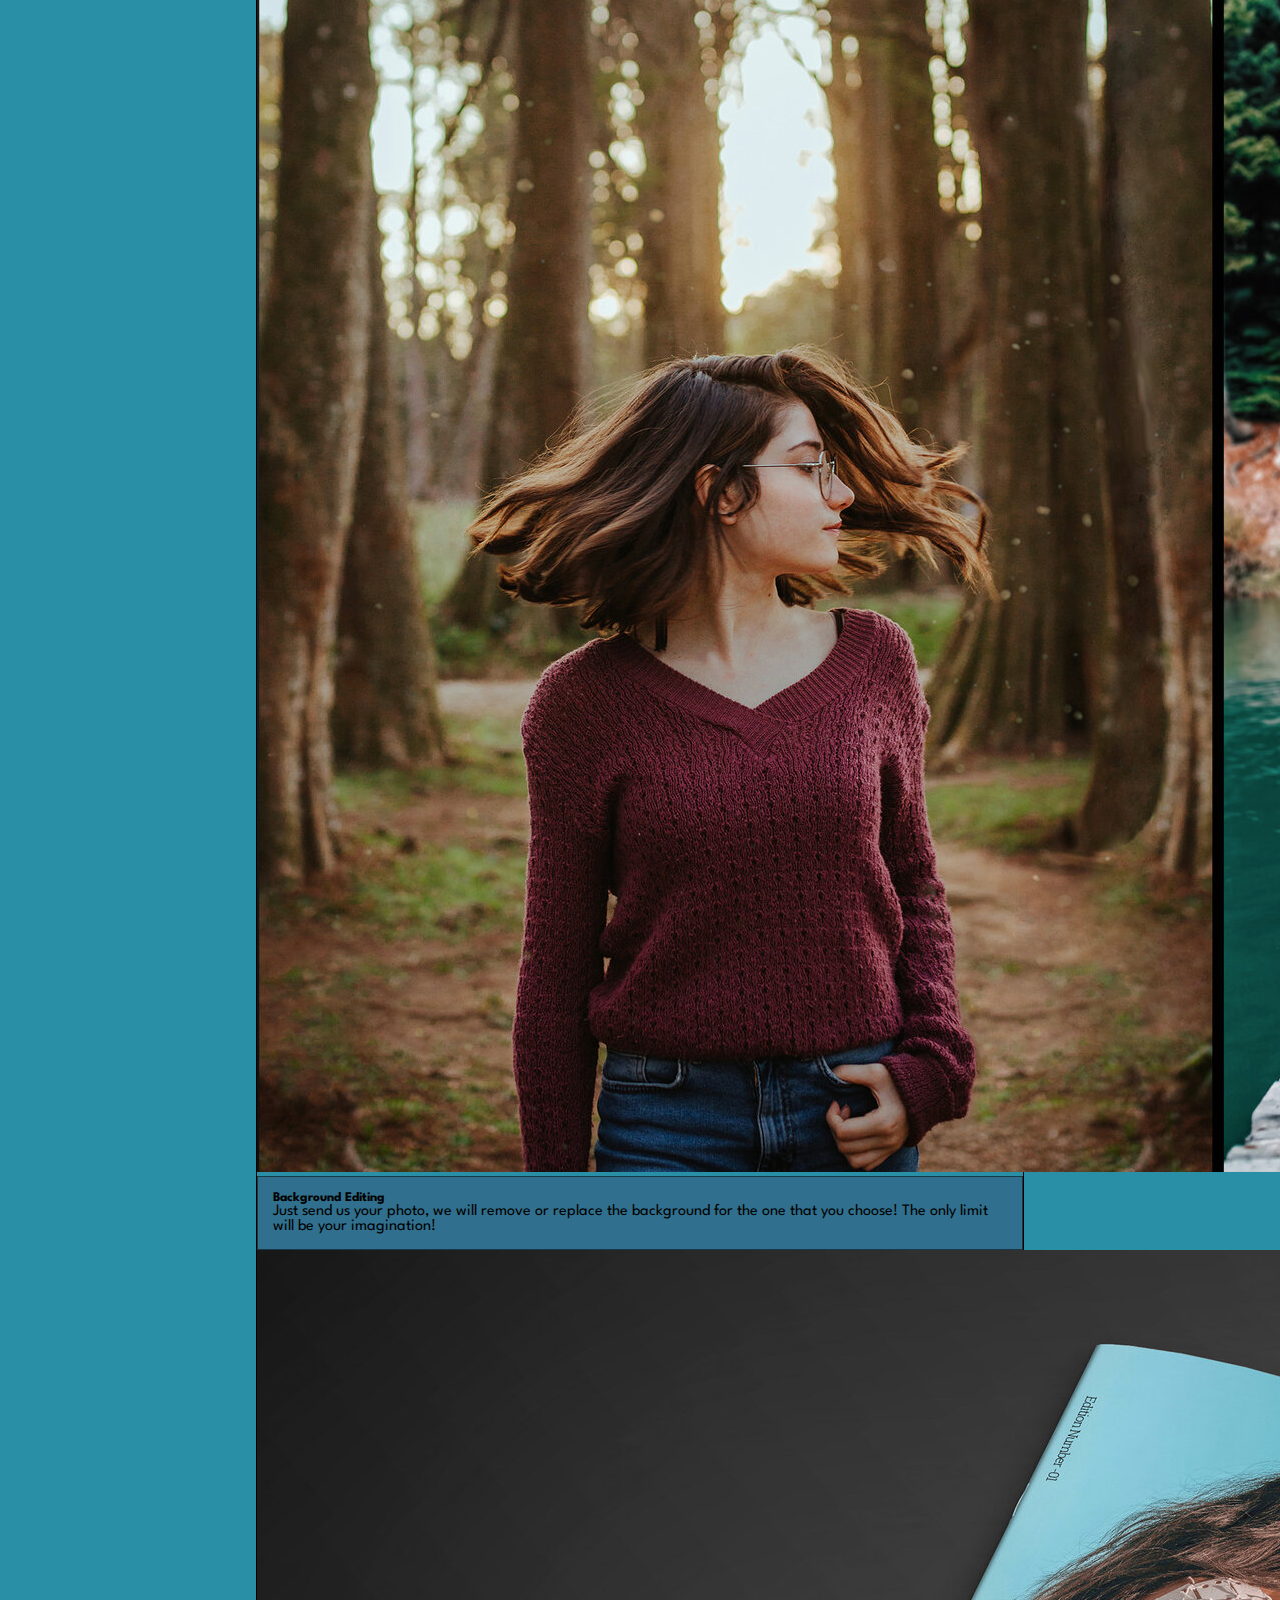
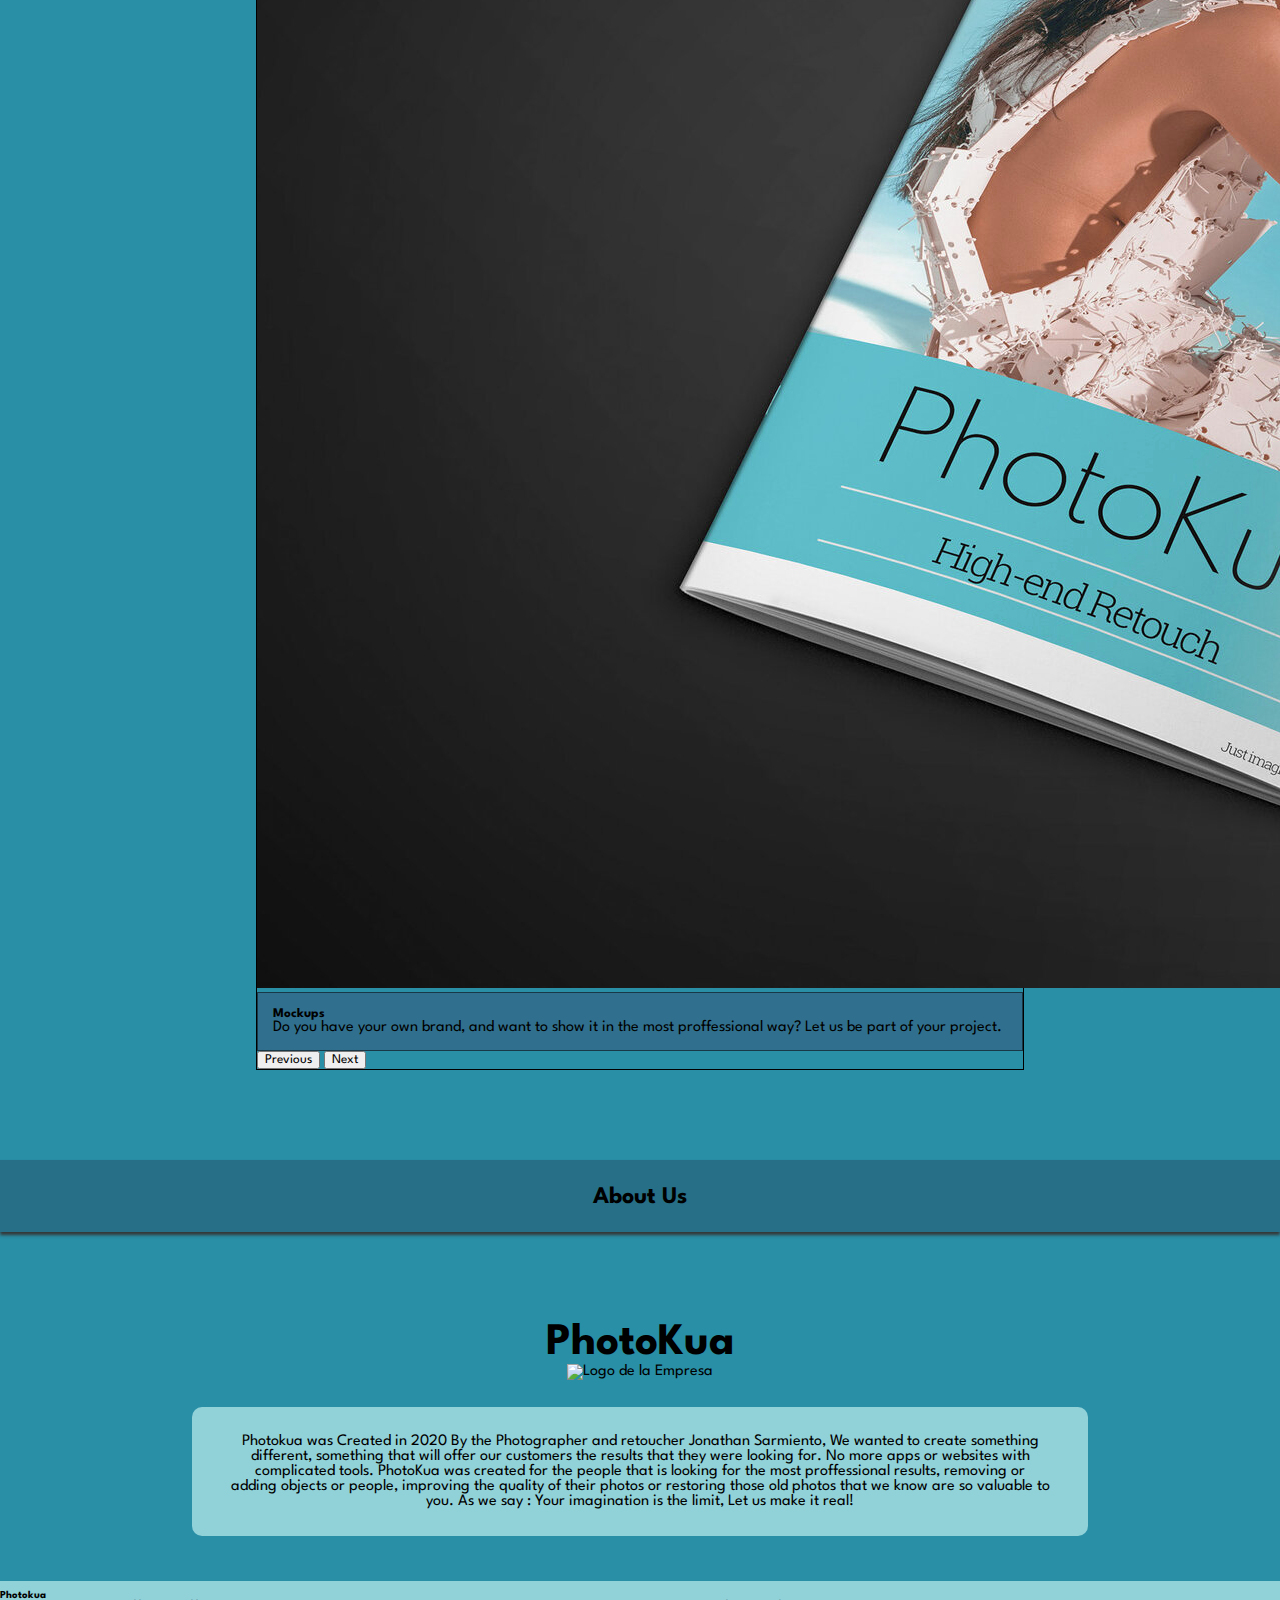
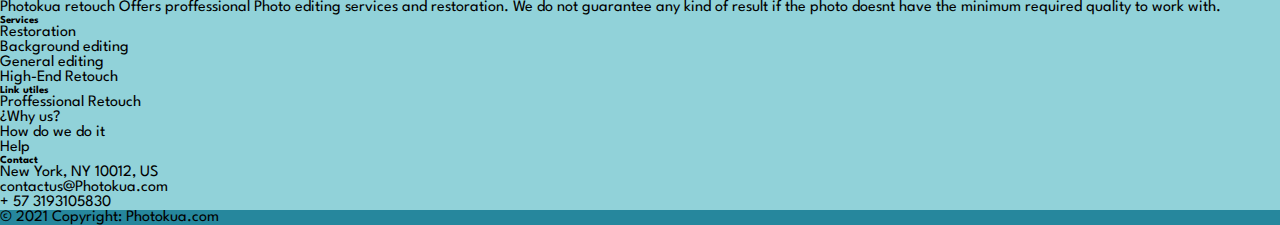
==== commit d3404ba4: "Update index.html" ====
--- a/index.html
+++ b/index.html
@@ -1,6 +1,6 @@
 <!DOCTYPE html>
 <html lang="en">
-
+*/Comentario Para el Desafio Complementario/*
 <head>
     <meta name="descripcion" content="The best photo retouching service,Photokua is the place where your ideas will come true. Your Ideas + Our work and talent = Incredible Photos. See the results: ">
     <meta name="keywords" content="photo retouching, photo restorer, old photo restoration, clipping path, photo restore, retouch up, how to edit pictures, photo touch up, wedding videography">
@@ -301,4 +301,4 @@
         crossorigin="anonymous"></script>
 </body>
 
-</html>+</html>
